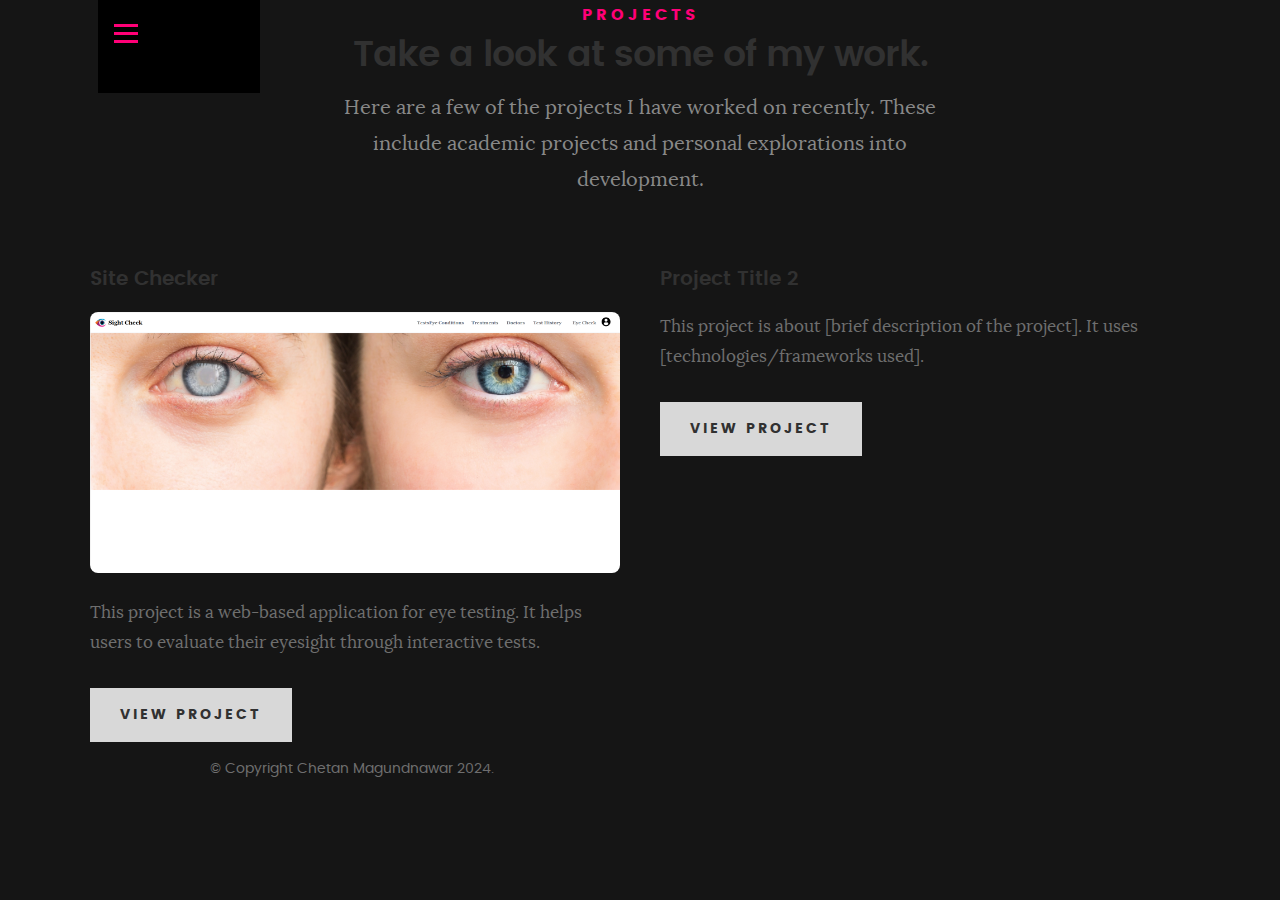
==== projects.html @ 65b10e3d "test" ====
<!DOCTYPE html>
<html class="no-js" lang="en">
<head>

   <!--- basic page needs
   ================================================== -->
   <meta charset="utf-8">
   <title>Projects - Chetan Magundnawar</title>
   <meta name="description" content="">  
   <meta name="author" content="">

   <!-- mobile specific metas
   ================================================== -->
   <meta name="viewport" content="width=device-width, initial-scale=1, maximum-scale=1">

   <!-- CSS
   ================================================== -->
   <link rel="stylesheet" href="css/base.css">  
   <link rel="stylesheet" href="css/main.css">
   <link rel="stylesheet" href="css/vendor.css">     

   <!-- script
   ================================================== -->   
   <script src="js/modernizr.js"></script>
   <script src="js/pace.min.js"></script>

</head>

<body id="top">

   <!-- header 
   ================================================== -->
   <header>      
      <div class="row">

         <div class="top-bar">
            <a class="menu-toggle" href="#"><span>Menu</span></a>

            <div class="logo">
               <a href="index.html">MENU</a>
            </div>             

            <nav id="main-nav-wrap">
               <ul class="main-navigation">
                  <li><a href="index.html">Home</a></li>
                  <li><a href="about.html">About</a></li>
                  <li><a href="projects.html" class="current">Projects</a></li>
                  <li><a href="contact.html">Contact</a></li>                   
               </ul>
            </nav>          
         </div> <!-- /top-bar --> 
         
      </div> <!-- /row -->       
   </header> <!-- /header -->

   <!-- projects section
   ================================================== -->
   <section id="projects">

      <div class="row section-intro">
         <div class="col-twelve">

            <h5>Projects</h5>
            <h1>Take a look at some of my work.</h1>

            <p class="lead">Here are a few of the projects I have worked on recently. These include academic projects and personal explorations into development.</p>

         </div>   		
      </div> <!-- /section-intro -->

      <div class="row projects-content">

         <!-- Example Project -->
         <div class="col-six">
            <div class="project">
               <h3>Site Checker</h3>
               <!-- Add a project image -->
               <img src="images/sitechecker.jpg" alt="Site Checker Project" style="width:100%; border-radius:8px; margin-bottom:15px;">
               <p class="project-description">
                  This project is a web-based application for eye testing. It helps users to evaluate their eyesight through interactive tests.
               </p>
               <!-- Make "View Project" a clickable button -->
               <a href="https://sight-check.vercel.app/" target="_blank" class="button">View Project</a>
            </div>
         </div>
         

         <div class="col-six">
            <div class="project">
               <h3>Project Title 2</h3>
               <p class="project-description">This project is about [brief description of the project]. It uses [technologies/frameworks used].</p>
               <a href="#" class="button">View Project</a>
            </div>
         </div>

         <!-- Add more projects as needed -->
         
      </div> <!-- /projects-content -->

   </section> <!-- /projects -->

   <!-- footer
   ================================================== -->
   <footer>
      <div class="row">
         <div class="col-six tab-full">
            <div class="copyright">
               <span>© Copyright Chetan Magundnawar 2024.</span> 
            </div>		                  
         </div>
      </div> <!-- /row     	
   </footer>  

   <div id="preloader"> 
      <div id="loader"></div>
   </div> 

   <!-- Java Script
   ================================================== --> 
   <script src="js/jquery-2.1.3.min.js"></script>
   <script src="js/plugins.js"></script>
   <script src="js/main.js"></script>

</body>
</html>
---- css/base.css ----
/**
 * =================================================================== 
 *
 *  Kards v1.0 Base Stylesheet
 *  url: styleshout.com
 *  03-01-2016
 *  ------------------------------------------------------------------
 *  TOC:
 *  01. reset
 *  02. basic/base setup styles
 *  03. grid
 *  04. MISC
 *
 * =================================================================== 
 */

/** 
 * ===================================================================
 * 01. reset - normalize.css v3.0.2 | MIT License | git.io/normalize
 *
 * ------------------------------------------------------------------- 
 */
html {
	font-family: sans-serif;
	-ms-text-size-adjust: 100%;
	-webkit-text-size-adjust: 100%;
}

body {
	margin: 0;
}

article,
aside,
details,
figcaption,
figure,
footer,
header,
hgroup,
main,
menu,
nav,
section,
summary {
	display: block;
}

audio,
canvas,
progress,
video {
	display: inline-block;
	vertical-align: baseline;
}

audio:not([controls]) {
	display: none;
	height: 0;
}

[hidden],
template {
	display: none;
}

a {
	background: transparent;
}

a:active,
a:hover {
	outline: 0;
}

abbr[title] {
	border-bottom: 1px dotted;
}

b,
strong {
	font-weight: bold;
}

dfn {
	font-style: italic;
}

h1 {
	font-size: 2em;
	margin: 0.67em 0;
}

mark {
	background: #ff0;
	color: #000;
}

small {
	font-size: 80%;
}

sub,
sup {
	font-size: 75%;
	line-height: 0;
	position: relative;
	vertical-align: baseline;
}

sup {
	top: -0.5em;
}

sub {
	bottom: -0.25em;
}

img {
	border: 0;
}

svg:not(:root) {
	overflow: hidden;
}

figure {
	margin: 1em 40px;
}

hr {
	-moz-box-sizing: content-box;
	box-sizing: content-box;
	height: 0;
}

pre {
	overflow: auto;
}

code,
kbd,
pre,
samp {
	font-family: monospace, monospace;
	font-size: 1em;
}

button,
input,
optgroup,
select,
textarea {
	color: inherit;
	font: inherit;
	margin: 0;
}

button {
	overflow: visible;
}

button,
select {
	text-transform: none;
}

button,
html input[type="button"],
input[type="reset"],
input[type="submit"] {
	-webkit-appearance: button;
	cursor: pointer;
}

button[disabled],
html input[disabled] {
	cursor: default;
}

button::-moz-focus-inner,
input::-moz-focus-inner {
	border: 0;
	padding: 0;
}

input {
	line-height: normal;
}

input[type="checkbox"],
input[type="radio"] {
	box-sizing: border-box;
	padding: 0;
}

input[type="number"]::-webkit-inner-spin-button,
input[type="number"]::-webkit-outer-spin-button {
	height: auto;
}

input[type="search"] {
	-webkit-appearance: textfield;
	-moz-box-sizing: content-box;
	-webkit-box-sizing: content-box;
	box-sizing: content-box;
}

input[type="search"]::-webkit-search-cancel-button,
input[type="search"]::-webkit-search-decoration {
	-webkit-appearance: none;
}

fieldset {
	border: 1px solid #c0c0c0;
	margin: 0 2px;
	padding: 0.35em 0.625em 0.75em;
}

legend {
	border: 0;
	padding: 0;
}

textarea {
	overflow: auto;
}

optgroup {
	font-weight: bold;
}

table {
	border-collapse: collapse;
	border-spacing: 0;
}

td,
th {
	padding: 0;
}

/** 
 * ===================================================================
 * 02. basic/base setup styles - (_basic.scss)
 *
 * ------------------------------------------------------------------- 
 */
html {
	font-size: 62.5%;
	box-sizing: border-box;
}

*,
*::before,
*::after {
	box-sizing: inherit;
}

body {
	font-weight: normal;
	line-height: 1;
	text-rendering: optimizeLegibility;
	word-wrap: break-word;
	-webkit-overflow-scrolling: touch;
	-webkit-text-size-adjust: none;
}

body,
input,
button {
	-moz-osx-font-smoothing: grayscale;
	-webkit-font-smoothing: antialiased;
}

/**
 * Media - (_basic.scss)
 * ------------------------------------------------------------------- 
 */
img,
video {
	max-width: 100%;
	height: auto;
}

/**
 * Typography resets - (_basic.scss)
 * ------------------------------------------------------------------- 
 */
div,
dl,
dt,
dd,
ul,
ol,
li,
h1,
h2,
h3,
h4,
h5,
h6,
pre,
form,
p,
blockquote,
th,
td {
	margin: 0;
	padding: 0;
}

h1,
h2,
h3,
h4,
h5,
h6 {
	-webkit-font-variant-ligatures: common-ligatures;
	-moz-font-variant-ligatures: common-ligatures;
	font-variant-ligatures: common-ligatures;
	text-rendering: optimizeLegibility;
}

em,
i {
	font-style: italic;
	line-height: inherit;
}

strong,
b {
	font-weight: bold;
	line-height: inherit;
}

small {
	font-size: 60%;
	line-height: inherit;
}

ol,
ul {
	list-style: none;
}

li {
	display: block;
}

/**
 * links - (_basic.scss)
 * ------------------------------------------------------------------- 
 */
a {
	text-decoration: none;
	line-height: inherit;
}

a img {
	border: none;
}

/**
 * inputs - (_basic.scss)
 * ------------------------------------------------------------------- 
 */
fieldset {
	margin: 0;
	padding: 0;
}

input[type="email"],
input[type="number"],
input[type="search"],
input[type="text"],
input[type="tel"],
input[type="url"],
input[type="password"],
textarea {
	-webkit-appearance: none;
	-moz-appearance: none;
	-ms-appearance: none;
	-o-appearance: none;
	appearance: none;
}

/** 
 * ===================================================================
 * 03. grid - (_grid.scss)
 *
 * ------------------------------------------------------------------- 
 */
.row {
	width: 94%;
	max-width: 1140px;
	margin: 0 auto;
}

.row:before,
.row:after {
	content: "";
	display: table;
}

.row:after {
	clear: both;
}

.row .row {
	width: auto;
	max-width: none;
	margin-left: -20px;
	margin-right: -20px;
}

[class*="col-"],
.bgrid {
	float: left;
}

[class*="col-"] + [class*="col-"].end {
	float: right;
}

[class*="col-"] {
	padding: 0 20px;
}

.col-one {
	width: 8.33333%;
}

.col-two,
.col-1-6 {
	width: 16.66667%;
}

.col-three,
.col-1-4 {
	width: 25%;
}

.col-four,
.col-1-3 {
	width: 33.33333%;
}

.col-five {
	width: 41.66667%;
}

.col-six,
.col-1-2 {
	width: 50%;
}

.col-seven {
	width: 58.33333%;
}

.col-eight,
.col-2-3 {
	width: 66.66667%;
}

.col-nine,
.col-3-4 {
	width: 75%;
}

.col-ten,
.col-5-6 {
	width: 83.33333%;
}

.col-eleven {
	width: 91.66667%;
}

.col-twelve,
.col-full {
	width: 100%;
}

/**
 * small screens - (_grid.scss)
 * --------------------------------------------------------------- 
 */
@media screen and (max-width:1024px) {
	.row .row {
		margin-left: -18px;
		margin-right: -18px;
	}

	[class*="col-"] {
		padding: 0 18px;
	}

}

/**
 * tablets - (_grid.scss)
 * --------------------------------------------------------------- 
 */
@media screen and (max-width:768px) {
	.row {
		width: auto;
		padding-left: 30px;
		padding-right: 30px;
	}

	.row .row {
		padding-left: 0;
		padding-right: 0;
		margin-left: -15px;
		margin-right: -15px;
	}

	[class*="col-"] {
		padding: 0 15px;
	}

	.tab-1-4 {
		width: 25%;
	}

	.tab-1-3 {
		width: 33.33333%;
	}

	.tab-1-2 {
		width: 50%;
	}

	.tab-2-3 {
		width: 66.66667%;
	}

	.tab-3-4 {
		width: 75%;
	}

	.tab-full {
		width: 100%;
	}

}

/**
 * large mobile devices - (_grid.scss)
 * --------------------------------------------------------------- 
 */
@media screen and (max-width:600px) {
	.row {
		padding-left: 25px;
		padding-right: 25px;
	}

	.row .row {
		margin-left: -10px;
		margin-right: -10px;
	}

	[class*="col-"] {
		padding: 0 10px;
	}

	.mob-1-4 {
		width: 25%;
	}

	.mob-1-2 {
		width: 50%;
	}

	.mob-3-4 {
		width: 75%;
	}

	.mob-full {
		width: 100%;
	}

}

/**
 * small mobile devices - (_grid.scss)
 * --------------------------------------------------------------- 
 */
@media screen and (max-width:400px) {
	.row .row {
		padding-left: 0;
		padding-right: 0;
		margin-left: 0;
		margin-right: 0;
	}

	[class*="col-"] {
		width: 100% !important;
		float: none !important;
		clear: both !important;
		margin-left: 0;
		margin-right: 0;
		padding: 0;
	}

	[class*="col-"] + [class*="col-"].end {
		float: none;
	}

}

/** 
 * ===================================================================
 * block grids - (_grid.scss)
 *
 * ------------------------------------------------------------------- 
 */
[class*="block-"]:before,
[class*="block-"]:after {
	content: "";
	display: table;
}

[class*="block-"]:after {
	clear: both;
}

.block-1-6 .bgrid {
	width: 16.66667%;
}

.block-1-4 .bgrid {
	width: 25%;
}

.block-1-3 .bgrid {
	width: 33.33333%;
}

.block-1-2 .bgrid {
	width: 50%;
}

/**
 * Clearing for block grid columns. Allow columns with 
 * different heights to align properly.
 */
.block-1-6 .bgrid:nth-child(6n+1),
.block-1-4 .bgrid:nth-child(4n+1),
.block-1-3 .bgrid:nth-child(3n+1),
.block-1-2 .bgrid:nth-child(2n+1) {
	clear: both;
}

/**
 * small screens - (_grid.scss)
 * --------------------------------------------------------------- 
 */
@media screen and (max-width:1024px) {
	.block-s-1-6 .bgrid {
		width: 16.66667%;
	}

	.block-s-1-4 .bgrid {
		width: 25%;
	}

	.block-s-1-3 .bgrid {
		width: 33.33333%;
	}

	.block-s-1-2 .bgrid {
		width: 50%;
	}

	.block-s-full .bgrid {
		width: 100%;
		clear: both;
	}

	[class*="block-s-"] .bgrid:nth-child(n) {
		clear: none;
	}

	.block-s-1-6 .bgrid:nth-child(6n+1),
	.block-s-1-4 .bgrid:nth-child(4n+1),
	.block-s-1-3 .bgrid:nth-child(3n+1),
	.block-s-1-2 .bgrid:nth-child(2n+1) {
		clear: both;
	}

}

/**
 * tablets - (_grid.scss)
 * --------------------------------------------------------------- 
 */
@media screen and (max-width:768px) {
	.block-tab-1-6 .bgrid {
		width: 16.66667%;
	}

	.block-tab-1-4 .bgrid {
		width: 25%;
	}

	.block-tab-1-3 .bgrid {
		width: 33.33333%;
	}

	.block-tab-1-2 .bgrid {
		width: 50%;
	}

	.block-tab-full .bgrid {
		width: 100%;
		clear: both;
	}

	[class*="block-tab-"] .bgrid:nth-child(n) {
		clear: none;
	}

	.block-tab-1-6 .bgrid:nth-child(6n+1),
	.block-tab-1-4 .bgrid:nth-child(4n+1),
	.block-tab-1-3 .bgrid:nth-child(3n+1),
	.block-tab-1-2 .bgrid:nth-child(2n+1) {
		clear: both;
	}

}

/**
 * large mobile devices - (_grid.scss)
 * --------------------------------------------------------------- 
 */
@media screen and (max-width:600px) {
	.block-mob-1-6 .bgrid {
		width: 16.66667%;
	}

	.block-mob-1-4 .bgrid {
		width: 25%;
	}

	.block-mob-1-3 .bgrid {
		width: 33.33333%;
	}

	.block-mob-1-2 .bgrid {
		width: 50%;
	}

	.block-mob-full .bgrid {
		width: 100%;
		clear: both;
	}

	[class*="block-mob-"] .bgrid:nth-child(n) {
		clear: none;
	}

	.block-mob-1-6 .bgrid:nth-child(6n+1),
	.block-mob-1-4 .bgrid:nth-child(4n+1),
	.block-mob-1-3 .bgrid:nth-child(3n+1),
	.block-mob-1-2 .bgrid:nth-child(2n+1) {
		clear: both;
	}

}

/**
 * stack on small mobile devices - (_grid.scss)
 * --------------------------------------------------------------- 
 */
@media screen and (max-width:400px) {
	.stack .bgrid {
		width: 100% !important;
		float: none !important;
		clear: both !important;
		margin-left: 0;
		margin-right: 0;
	}

}

/** 
 * ===================================================================
 * 04. MISC  - (_grid.scss)
 *
 * ------------------------------------------------------------------- 
 */

/**
 * Clearing - (http://nicolasgallagher.com/micro-clearfix-hack/
 */
.group:before,
.group:after {
	content: "";
	display: table;
}

.group:after {
	clear: both;
}

/**
 * Misc Helper Styles 
 */
.hide {
	display: none;
}

.invisible {
	visibility: hidden;
}

.antialiased {
	-webkit-font-smoothing: antialiased;
	-moz-osx-font-smoothing: grayscale;
}

.remove-bottom {
	margin-bottom: 0;
}

.half-bottom {
	margin-bottom: 1.5rem !important;
}

.add-bottom {
	margin-bottom: 3rem !important;
}

.no-border {
	border: none;
}

.full-width {
	width: 100%;
}

.text-center {
	text-align: center;
}

.text-left {
	text-align: left;
}

.text-right {
	text-align: right;
}

.pull-left {
	float: left;
}

.pull-right {
	float: right;
}

.align-center {
	margin-left: auto;
	margin-right: auto;
	text-align: center;
}

/*# sourceMappingURL=base.css.map */
---- css/main.css ----
/**
 * =================================================================== 
 *
 *  Kards v1.0 Main Stylesheet
 *  url: styleshout.com
 *  03-01-2016
 *  ------------------------------------------------------------------
 *  TOC:
 *  01. webfonts and iconfonts
 *  02. base style overrides
 *  03. typography & general theme styles
 *  04. preloader
 *  05. forms
 *  06. buttons 
 *  07. other components
 *  08. common styles
 *  09. header styles
 *  10. intro
 *  11. about
 *  12. resume
 *  13. portfolio
 *  14. call-to-action section
 *  15. services
 *  16. stats
 *  17. contact
 *  18. footer
 *
 * =================================================================== 
 */


/** 
 * ===================================================================
 * 01. webfonts and iconfonts - (_document-setup.scss)
 *
 * ------------------------------------------------------------------- 
 */
@import url("fonts.css");
@import url("font-awesome/css/font-awesome.min.css");
@import url("micons/micons.css");


/** 
 * ===================================================================
 * 02. base style overrides - (_document-setup.scss)
 *
 * ------------------------------------------------------------------- 
 */
html {
	font-size: 10px;
}

@media only screen and (max-width:1024px) {
	html {
		font-size: 9.411764705882353px;
	}
}
@media only screen and (max-width:768px) {
	html {
		font-size: 10px;
	}
}
@media only screen and (max-width:400px) {
	html {
		font-size: 9.411764705882353px;
	}
}

html, body {
	height: 100%;
}
body {
	background: #151515;
	font-family: "lora-regular", serif;
	font-size: 1.7rem;
	line-height: 3rem;
	color: #6e6e6e;
}

/**
 * links - (_document-setup.scss)
 * -------------------------------------------------------------------
 */
a, a:visited {
	color: #000000;
	-moz-transition: all 0.3s ease-in-out;
	-o-transition: all 0.3s ease-in-out;
	-webkit-transition: all 0.3s ease-in-out;
	-ms-transition: all 0.3s ease-in-out;
	transition: all 0.3s ease-in-out;
}
a:hover, a:focus, a:active {
	color: #FF0077;
	outline: 0;
}

/** 
 * ===================================================================
 * 03. typography & general theme styles - (_document-setup.scss)
 *
 * ------------------------------------------------------------------- 
 */
h1, h2, h3, h4, h5, h6, .h01, .h02, .h03, .h04, .h05, .h06 {
	font-family: "poppins-semibold", sans-serif;
	color: #313131;
	font-style: normal;
	text-rendering: optimizeLegibility;
	margin-bottom: 2.1rem;
}
h3, .h03, h4, .h04 {
	margin-bottom: 1.8rem;
}
h5, .h05, h6, .h06 {
	font-family: "poppins-bold";
	margin-bottom: 1.2rem;
}
h1, .h01 {
	font-size: 3.1rem;
	line-height: 1.355;
	letter-spacing: -.1rem;
}
@media only screen and (max-width:600px) {
	h1, .h01 {
		font-size: 2.6rem;
		letter-spacing: -.07rem;
	}
}
h2, .h02 {
	font-size: 2.4rem;
	line-height: 1.25;
}
h3, .h03 {
	font-size: 2rem;
	line-height: 1.5;
}
h4, .h04 {
	font-size: 1.7rem;
	line-height: 1.765;
}
h5, .h05 {
	font-size: 1.4rem;
	line-height: 1.714;
	text-transform: uppercase;
	letter-spacing: .15rem;
}
h6, .h06 {
	font-size: 1.3rem;
	line-height: 1.846;
	text-transform: uppercase;
	letter-spacing: .15rem;
}
p img {
	margin: 0;
}
p.lead {
	font-family: "lora-regular", serif;
	font-size: 2rem;
	line-height: 1.8;
	color: #888888;
}
@media only screen and (max-width:768px) {
	p.lead {
		font-size: 1.7rem;
	}
}
em, i, strong, b {
	font-size: 1.7rem;
	line-height: 3rem;
	font-style: normal;
	font-weight: normal;
}
em, i {
	font-family: "lora-italic", serif;
}
strong, b {
	font-family: "lora-bold", serif;
}
small {
	font-size: 1.2rem;
	line-height: inherit;
}
blockquote {
	margin: 3rem 0;
	padding-left: 4rem;
	position: relative;
}
blockquote:before {
	content: "\201C";
	font-size: 8rem;
	line-height: 0px;
	margin: 0;
	color: #313131;
	font-family: arial, sans-serif;
	position: absolute;
	top: 3rem;
	left: 0;
}
blockquote p {
	font-family: georgia, serif;
	font-style: italic;
	padding: 0;
	font-size: 1.9rem;
	line-height: 1.737;
}
blockquote cite {
	display: block;
	font-size: 1.3rem;
	font-style: normal;
	line-height: 1.616;
}
blockquote cite:before {
	content: "\2014 \0020";
}
blockquote cite a, blockquote cite a:visited {
	color: #888888;
	border: none;
}
abbr {
	font-family: "poppins-bold", serif;
	font-variant: small-caps;
	text-transform: lowercase;
	letter-spacing: .05rem;
	color: #888888;
}
var, kbd, samp, code, pre {
	font-family: Consolas, "Andale Mono", Courier, "Courier New", monospace;
}
pre {
	padding: 2.4rem 3rem 3rem;
	background: #F1F1F1;
}
code {
	font-size: 1.4rem;
	margin: 0 .2rem;
	padding: .3rem .6rem;
	white-space: nowrap;
	background: #F1F1F1;
	border: 1px solid #E1E1E1;
	border-radius: 3px;
}
pre > code {
	display: block;
	white-space: pre;
	line-height: 2;
	padding: 0;
	margin: 0;
}
pre.prettyprint > code {
	border: none;
}
del {
	text-decoration: line-through;
}
abbr[title], dfn[title] {
	border-bottom: 1px dotted;
	cursor: help;
}
mark {
	background: #FFF49B;
	color: #000;
}
hr {
	border: solid #d2d2d2;
	border-width: 1px 0 0;
	clear: both;
	margin: 2.4rem 0 1.5rem;
	height: 0;
}

/**
 * Lists - (_document-setup.scss)  
 * -------------------------------------------------------------------
 */
ol {
	list-style: decimal;
}
ul {
	list-style: disc;
}
li {
	display: list-item;
}
ol, ul {
	margin-left: 1.7rem;
}
ul li {
	padding-left: .4rem;
}
ul ul, ul ol, ol ol, ol ul {
	margin: .6rem 0 .6rem 1.7rem;
}
ul.disc li {
	display: list-item;
	list-style: none;
	padding: 0 0 0 .8rem;
	position: relative;
}
ul.disc li::before {
	content: "";
	display: inline-block;
	width: 8px;
	height: 8px;
	border-radius: 50%;
	background: #FF0077;
	position: absolute;
	left: -17px;
	top: 11px;
	vertical-align: middle;
}
dt {
	margin: 0;
	color: #FF0077;
}
dd {
	margin: 0 0 0 2rem;
}

/**
 * tables - (_document-setup.scss)  
 * -------------------------------------------------------------------
 */
table {
	border-width: 0;
	width: 100%;
	max-width: 100%;
	font-family: "lora-regular", sans-serif;
}
th, td {
	padding: 1.5rem 3rem;
	text-align: left;
	border-bottom: 1px solid #E8E8E8;
}
th {
	color: #313131;
	font-family: "poppins-bold", sans-serif;
}
td {
	line-height: 1.5;
}
th:first-child, td:first-child {
	padding-left: 0;
}
th:last-child, td:last-child {
	padding-right: 0;
}
.table-responsive {
	overflow-x: auto;
	-webkit-overflow-scrolling: touch;
}

/**
 * Spacing - (_document-setup.scss)  
 * -------------------------------------------------------------------
 */
button, .button {
	margin-bottom: 1.2;
}
fieldset {
	margin-bottom: 1.5rem;
}
input,
textarea,
select,
pre,
blockquote,
figure,
table,
p,
ul,
ol,
dl,
form,
.fluid-video-wrapper,
.ss-custom-select {
	margin-bottom: 3rem;
}

/**
 * floated image - (_document-setup.scss)  
 * -------------------------------------------------------------------
 */
img.pull-right {
	margin: .9rem 0 0 2.4rem;
}
img.pull-left {
	margin: .9rem 2.4rem 0 0;
}

/**
 * block grid paddings - (_document-setup.scss) 
 * -------------------------------------------------------------------
 */
.bgrid {
	padding: 0 20px;
}
@media only screen and (max-width:1024px) {
	.bgrid {
		padding: 0 18px;
	}
}
@media only screen and (max-width:768px) {
	.bgrid {
		padding: 0 15px;
	}
}
@media only screen and (max-width:600px) {
	.bgrid {
		padding: 0 10px;
	}
}
@media only screen and (max-width:400px) {
	.bgrid {
		padding: 0;
	}
}

/**
 * pace.js styles - minimal  - (_document-setup.scss)
 * -------------------------------------------------------------------
 */
.pace {
	-webkit-pointer-events: none;
	pointer-events: none;
	-webkit-user-select: none;
	-moz-user-select: none;
	user-select: none;
}
.pace-inactive {
	display: none;
}
.pace .pace-progress {
	background: #FF0077;
	position: fixed;
	z-index: 900;
	top: 0;
	right: 100%;
	width: 100%;
	height: 6px;
}

/** 
 * ===================================================================
 * 04. preloader - (_preloader-1.scss)
 *
 * ------------------------------------------------------------------- 
 */
#preloader {
	position: fixed;
	top: 0;
	left: 0;
	right: 0;
	bottom: 0;
	background: #151515;
	z-index: 800;
	height: 100%;
	width: 100%;
}
.no-js #preloader, .oldie #preloader {
	display: none;
}
#loader {
	position: absolute;
	left: 50%;
	top: 50%;
	width: 60px;
	height: 60px;
	margin: -30px 0 0 -30px;
	padding: 0;
}
#loader:before {
	content: "";
	border-top: 11px solid rgba(255, 255, 255, 0.1);
	border-right: 11px solid rgba(255, 255, 255, 0.1);
	border-bottom: 11px solid rgba(255, 255, 255, 0.1);
	border-left: 11px solid #FF0077;
	-webkit-animation: load 1.1s infinite linear;
	animation: load 1.1s infinite linear;
	display: block;
	border-radius: 50%;
	width: 60px;
	height: 60px;
}
@-webkit-keyframes load {
	0% {
		-webkit-transform: rotate(0deg);
		transform: rotate(0deg);
	}
	100% {
		-webkit-transform: rotate(360deg);
		transform: rotate(360deg);
	}
}
@keyframes load {
	0% {
		-webkit-transform: rotate(0deg);
		transform: rotate(0deg);
	}
	100% {
		-webkit-transform: rotate(360deg);
		transform: rotate(360deg);
	}
}

/** 
 * ===================================================================
 * 05. forms - (_forms.scss)
 *
 * ------------------------------------------------------------------- 
 */
fieldset {
	border: none;
}
input[type="email"],
input[type="number"],
input[type="search"],
input[type="text"],
input[type="tel"],
input[type="url"],
input[type="password"],
textarea,
select {
	display: block;
	height: 6rem;
	padding: 1.5rem 0;
	border: 0;
	outline: none;
	vertical-align: middle;
	color: #313131;
	font-family: "poppins-regular", sans-serif;
	font-size: 1.5rem;
	line-height: 3rem;
	max-width: 100%;
	background: transparent;
	border-bottom: 1px solid rgba(0, 0, 0, 0.3);
	-moz-transition: all 0.3s ease-in-out;
	-o-transition: all 0.3s ease-in-out;
	-webkit-transition: all 0.3s ease-in-out;
	-ms-transition: all 0.3s ease-in-out;
	transition: all 0.3s ease-in-out;
}
.ss-custom-select {
	position: relative;
	padding: 0;
}
.ss-custom-select select {
	-webkit-appearance: none;
	-moz-appearance: none;
	-ms-appearance: none;
	-o-appearance: none;
	appearance: none;
	text-indent: 0.01px;
	text-overflow: '';
	margin: 0;
	line-height: 3rem;
	vertical-align: middle;
}
.ss-custom-select select option {
	padding-left: 2rem;
	padding-right: 2rem;
}
.ss-custom-select select::-ms-expand {
	display: none;
}
.ss-custom-select::after {
	content: '\f0d7';
	font-family: 'FontAwesome';
	position: absolute;
	top: 50%;
	right: 1.5rem;
	margin-top: -10px;
	bottom: auto;
	width: 20px;
	height: 20px;
	line-height: 20px;
	font-size: 18px;
	text-align: center;
	pointer-events: none;
	color: #252525;
}

/* IE9 and below */
.oldie .ss-custom-select::after {
	display: none;
}
textarea {
	min-height: 25rem;
}
input[type="email"]:focus,
input[type="number"]:focus,
input[type="search"]:focus,
input[type="text"]:focus,
input[type="tel"]:focus,
input[type="url"]:focus,
input[type="password"]:focus,
textarea:focus,
select:focus {
	color: #cc005f;
	border-bottom: 1px solid #FF0077;
}
label, legend {
	font-family: "poppins-bold", sans-serif;
	font-size: 1.4rem;
	margin-bottom: .6rem;
	color: #3b3b3b;
	display: block;
}
input[type="checkbox"], input[type="radio"] {
	display: inline;
}
label > .label-text {
	display: inline-block;
	margin-left: 1rem;
	font-family: "poppins-regular", sans-serif;
	line-height: inherit;
}
label > input[type="checkbox"], label > input[type="radio"] {
	margin: 0;
	position: relative;
	top: .15rem;
}

/**
 * Style Placeholder Text  
 * -
 */
::-webkit-input-placeholder {
	color: #a1a1a1;
}
:-moz-placeholder {
	color: #a1a1a1;  /* Firefox 18- */
}
::-moz-placeholder {
	color: #a1a1a1;  /* Firefox 19+ */
}
:-ms-input-placeholder {
	color: #a1a1a1;
}
.placeholder {
	color: #a1a1a1 !important;
}

/** 
 * ===================================================================
 * 06. buttons - (_button-essentials.scss)
 *
 * ------------------------------------------------------------------- 
 */
.button,
a.button,
button,
input[type="submit"],
input[type="reset"],
input[type="button"] {
	display: inline-block;
	font-family: "poppins-bold", sans-serif;
	font-size: 1.4rem;
	text-transform: uppercase;
	letter-spacing: .3rem;
	height: 5.4rem;
	line-height: 5.4rem;
	padding: 0 3rem;
	margin: 0 .3rem 1.2rem 0;
	background: #d8d8d8;
	color: #313131;
	text-decoration: none;
	cursor: pointer;
	text-align: center;
	white-space: nowrap;
	border: none;
	-moz-transition: all 0.3s ease-in-out;
	-o-transition: all 0.3s ease-in-out;
	-webkit-transition: all 0.3s ease-in-out;
	-ms-transition: all 0.3s ease-in-out;
	transition: all 0.3s ease-in-out;
}
.button:hover,
a.button:hover,
button:hover,
input[type="submit"]:hover,
input[type="reset"]:hover,
input[type="button"]:hover,
.button:focus,
button:focus,
input[type="submit"]:focus,
input[type="reset"]:focus,
input[type="button"]:focus {
	background: #bebebe;
	color: #000000;
	outline: 0;
}
.button.button-primary,
a.button.button-primary,
button.button-primary,
input[type="submit"].button-primary,
input[type="reset"].button-primary,
input[type="button"].button-primary {
	background: #313131;
	color: #FFFFFF;
}
.button.button-primary:hover,
a.button.button-primary:hover,
button.button-primary:hover,
input[type="submit"].button-primary:hover,
input[type="reset"].button-primary:hover,
input[type="button"].button-primary:hover,
.button.button-primary:focus,
button.button-primary:focus,
input[type="submit"].button-primary:focus,
input[type="reset"].button-primary:focus,
input[type="button"].button-primary:focus {
	background: #1f1f1f;
}
button.full-width, .button.full-width {
	width: 100%;
	margin-right: 0;
}
button.medium, .button.medium {
	height: 5.7rem !important;
	line-height: 5.7rem !important;
	padding: 0 1.8rem !important;
}
button.large, .button.large {
	height: 6rem !important;
	line-height: 6rem !important;
	padding: 0rem 3rem !important;
}
button.stroke, .button.stroke {
	background: transparent !important;
	border: 3px solid #313131;
	line-height: 4.8rem;
}
button.stroke.medium, .button.stroke.medium {
	line-height: 5.1rem !important;
}
button.stroke.large, .button.stroke.large {
	line-height: 5.4rem !important;
}
button.stroke:hover, .button.stroke:hover {
	border: 3px solid #FF0077;
	color: #FF0077;
}
button::-moz-focus-inner, input::-moz-focus-inner {
	border: 0;
	padding: 0;
}


/** 
 * ===================================================================
 * 07. other components - (_others.scss)
 *
 * ------------------------------------------------------------------- 
 */

/**
 * alert box - (_alert-box.scss)
 * -------------------------------------------------------------------
 */
.alert-box {
	padding: 2.1rem 4rem 2.1rem 3rem;
	position: relative;
	margin-bottom: 3rem;
	border-radius: 3px;
	font-family: "poppins-regular", sans-serif;
	font-size: 1.5rem;
}
.alert-box .close {
	position: absolute;
	right: 1.8rem;
	top: 1.8rem;
	cursor: pointer;
}
.ss-error {
	background-color: #ffd1d2;
	color: #e65153;
}
.ss-success {
	background-color: #c8e675;
	color: #758c36;
}
.ss-info {
	background-color: #d7ecfb;
	color: #4a95cc;
}
.ss-notice {
	background-color: #fff099;
	color: #bba31b;
}

/**
 * additional typo styles - (_additional-typo.scss)
 * -------------------------------------------------------------------
 */

/**
 * drop cap 
 */
.drop-cap:first-letter {
	float: left;
	margin: 0;
	padding: 1.5rem .6rem 0 0;
	font-size: 8.4rem;
	font-family: "poppins-bold", sans-serif;
	line-height: 6rem;
	text-indent: 0;
	background: transparent;
	color: #313131;
}

/**
 * line definition style
 */
.lining dt, .lining dd {
	display: inline;
	margin: 0;
}
.lining dt + dt:before, .lining dd + dt:before {
	content: "\A";
	white-space: pre;
}
.lining dd + dd:before {
	content: ", ";
}
.lining dd + dd:before {
	content: ", ";
}
.lining dd:before {
	content: ": ";
	margin-left: -0.2em;
}

/**
 * dictionary definition style
 */
.dictionary-style dt {
	display: inline;
	counter-reset: definitions;
}
.dictionary-style dt + dt:before {
	content: ", ";
	margin-left: -0.2em;
}
.dictionary-style dd {
	display: block;
	counter-increment: definitions;
}
.dictionary-style dd:before {
	content: counter(definitions, decimal) ". ";
}

/** 
 * Pull Quotes
 * -----------
 * markup:
 *
 * <aside class="pull-quote">
 *		<blockquote>
 *			<p></p>
 *		</blockquote>
 *	</aside>
 *
 * --------------------------------------------------------------------- 
 */
.pull-quote {
	position: relative;
	padding: 2.1rem 3rem 2.1rem 0px;
}
.pull-quote:before, .pull-quote:after {
	height: 1em;
	position: absolute;
	font-size: 8rem;
	font-family: Arial, Sans-Serif;
	color: #333;
}
.pull-quote:before {
	content: "\201C";
	top: 33px;
	left: 0;
}
.pull-quote:after {
	content: '\201D';
	bottom: -33px;
	right: 0;
}
.pull-quote blockquote {
	margin: 0;
}
.pull-quote blockquote:before {
	content: none;
}

/** 
 * Stats Tab
 * ---------
 * markup:
 *
 * <ul class="stats-tabs">
 *		<li><a href="#">[value]<em>[name]</em></a></li>
 *	</ul>
 *
 * Extend this object into your markup.
 *
 * ---------------------------------------------------------------------
 */
.stats-tabs {
	padding: 0;
	margin: 3rem 0;
}
.stats-tabs li {
	display: inline-block;
	margin: 0 1.5rem 3rem 0;
	padding: 0 1.5rem 0 0;
	border-right: 1px solid #ccc;
}
.stats-tabs li:last-child {
	margin: 0;
	padding: 0;
	border: none;
}
.stats-tabs li a {
	display: inline-block;
	font-size: 2.5rem;
	font-family: "poppins-bold", sans-serif;
	border: none;
	color: #252525;
}
.stats-tabs li a:hover {
	color: #FF0077;
}
.stats-tabs li a em {
	display: block;
	margin: .6rem 0 0 0;
	font-size: 1.4rem;
	font-family: "poppins-regular", sans-serif;
	color: #888888;
}

/**
 * skillbars - (_skillbars.scss)
 * -------------------------------------------------------------------
 */
.skill-bars {
	list-style: none;
	margin: 6rem 0 3rem;
}
.skill-bars li {
	height: .6rem;
	background: #a1a1a1;
	width: 100%;
	margin-bottom: 6rem;
	padding: 0;
	position: relative;
}
.skill-bars li strong {
	position: absolute;
	left: 0;
	top: -3rem;
	font-family: "poppins-bold", sans-serif;
	color: #313131;
	text-transform: uppercase;
	letter-spacing: .2rem;
	font-size: 1.5rem;
	line-height: 2.4rem;
}
.skill-bars li .progress {
	background: #313131;
	position: relative;
	height: 100%;
}
.skill-bars li .progress span {
	position: absolute;
	right: 0;
	top: -3.6rem;
	display: block;
	font-family: "poppins-regular", sans-serif;
	color: white;
	font-size: 1.1rem;
	line-height: 1;
	background: #313131;
	padding: .6rem .6rem;
	border-radius: 3px;
}
.skill-bars li .progress span::after {
	position: absolute;
	left: 50%;
	bottom: -5px;
	margin-left: -5px;
	border-right: 5px solid transparent;
	border-left: 5px solid transparent;
	border-top: 5px solid #313131;
	content: "";
}

.skill-bars li .percent5   { width: 5%; }
.skill-bars li .percent10  { width: 10%; }
.skill-bars li .percent15  { width: 15%; }
.skill-bars li .percent20  { width: 20%; }
.skill-bars li .percent25  { width: 25%; }
.skill-bars li .percent30  { width: 30%; }
.skill-bars li .percent35  { width: 35%; }
.skill-bars li .percent40  { width: 40%; }
.skill-bars li .percent45  { width: 45%; }
.skill-bars li .percent50  { width: 50%; }
.skill-bars li .percent55  { width: 55%; }
.skill-bars li .percent60  { width: 60%; }
.skill-bars li .percent65  { width: 65%; }
.skill-bars li .percent70  { width: 70%; }
.skill-bars li .percent75  { width: 75%; }
.skill-bars li .percent80  { width: 80%; }
.skill-bars li .percent85  { width: 85%; }
.skill-bars li .percent90  { width: 90%; }
.skill-bars li .percent95  { width: 95%; }
.skill-bars li .percent100 { width: 100%; }


/** 
 * ===================================================================
 * 08. common styles (_layout.scss)
 *
 * ------------------------------------------------------------------- 
 */
.grey-section {
	background: #ebebeb;
}
.grey-section p.lead {
	color: #7d7d7d;
}
.section-intro {
	max-width: 700px;
	margin-left: auto;
	margin-right: auto;
	text-align: center;
	margin-bottom: 3.6rem;
	position: relative;
}
.section-intro h1 {
	font-family: "poppins-semibold", serif;
	font-size: 3.6rem;
	color: #313131;
	line-height: 1.25;
	margin-bottom: 1.2rem;
}
.section-intro h5 {
	color: #FF0077;
	font-size: 1.6rem;
	line-height: 1.875;
	margin-bottom: 0.3rem;
	letter-spacing: .4rem;
}

/**
 * responsive:
 * common styles
 * ------------------------------------------------------------------- 
 */
@media only screen and (max-width:768px) {
	.section-intro {
		max-width: 650px;
	}
	.section-intro h1 {
		font-size: 3rem;
	}
}
@media only screen and (max-width:600px) {
	.section-intro h1 {
		font-size: 2.6rem;
	}
	.section-intro h5 {
		font-size: 1.5rem;
		letter-spacing: .3rem;
	}
}
@media only screen and (max-width:400px) {
	.section-intro h1 {
		font-size: 2.4rem;
	}
}


/** 
 * ===================================================================
 * 09. header styles - (_layout.scss)
 *
 * ------------------------------------------------------------------- 
 */
header {
	position: fixed;
	width: 20%;
	min-height: 66px;
	z-index: 600;
}
header .row {
	position: relative;
	min-height: 66px;
}
header .top-bar {
	display: block;
	background: #000000;
	min-width: 120px;
	min-height: 66px;
	position: absolute;
	left: 90px;
	top: 0;
}
header .logo {
	float: left;
	margin-left: 20px;
	margin-right: 50px;
	margin-top: 25px;
	position: relative;
}
header .logo a {
	display: block;
	margin: 0;
	padding: 0;
	border: none;
	font: 0/0 a;
	text-shadow: none;
	color: transparent;
	width: 92px;
	height: 15px;
	background: url("../images/logo.png") no-repeat center;
	background-size: 92px 15px;
}

/**
 * menu toggle - (_layout.css)
 * ------------------------------------------------------------------- 
 */
.menu-toggle {
	float: left;
	width: 40px;
	height: 40px;
	margin-left: 20px;
	margin-top: 13px;
	display: block;
	position: relative;
}
.menu-toggle span {
	display: block;
	background-color: #FF0077;
	width: 24px;
	height: 3px;
	margin-top: -1.5px;
	font: 0/0 a;
	text-shadow: none;
	color: transparent;
	position: absolute;
	right: 20px;
	top: 50%;
	bottom: auto;
	left: auto;
	-moz-transition: background 0.2s ease-in-out;
	-o-transition: background 0.2s ease-in-out;
	-webkit-transition: background 0.2s ease-in-out;
	-ms-transition: background 0.2s ease-in-out;
	transition: background 0.2s ease-in-out;
}
.menu-toggle span::before, .menu-toggle span::after {
	content: '';
	width: 100%;
	height: 100%;
	background-color: inherit;
	position: absolute;
	left: 0;
	-moz-transition-duration: 0.2s, 0.2s;
	-o-transition-duration: 0.2s, 0.2s;
	-webkit-transition-duration: 0.2s, 0.2s;
	-ms-transition-duration: 0.2s, 0.2s;
	transition-duration: 0.2s, 0.2s;
	-moz-transition-delay: 0.2s, 0s;
	-o-transition-delay: 0.2s, 0s;
	-webkit-transition-delay: 0.2s, 0s;
	-ms-transition-delay: 0.2s, 0s;
	transition-delay: 0.2s, 0s;
}
.menu-toggle span::before {
	top: -8px;
	-moz-transition-property: top, transform;
	-o-transition-property: top, transform;
	-webkit-transition-property: top, transform;
	-ms-transition-property: top, transform;
	transition-property: top, transform;
}
.menu-toggle span::after {
	bottom: -8px;
	-moz-transition-property: bottom, transform;
	-o-transition-property: bottom, transform;
	-webkit-transition-property: bottom, transform;
	-ms-transition-property: bottom, transform;
	transition-property: bottom, transform;
}

/* is clicked */
.menu-toggle.is-clicked span {
	background-color: rgba(255, 0, 119, 0);
}
.menu-toggle.is-clicked span::before, .menu-toggle.is-clicked span::after {
	background-color: #ff0077;
	-moz-transition-delay: 0s, 0.2s;
	-o-transition-delay: 0s, 0.2s;
	-webkit-transition-delay: 0s, 0.2s;
	-ms-transition-delay: 0s, 0.2s;
	transition-delay: 0s, 0.2s;
}
.menu-toggle.is-clicked span::before {
	top: 0;
	-webkit-transform: rotate(45deg);
	-ms-transform: rotate(45deg);
	transform: rotate(45deg);
}
.menu-toggle.is-clicked span::after {
	bottom: 0;
	-webkit-transform: rotate(-45deg);
	-ms-transform: rotate(-45deg);
	transform: rotate(-45deg);
}

/* navigation panel */
#main-nav-wrap {
	display: block;
	width: 100%;
	font-family: "poppins-medium", sans-serif;
	font-size: 1.5rem;
	position: absolute;
	top: 100%;
	left: 0;
}

/* dropdown nav */
.main-navigation {
	background: #000000;
	padding: 24px 30px 42px;
	margin: 0;
	width: 100%;
	height: auto;
	clear: both;
	display: none;
}
.main-navigation > li {
	display: block;
	height: auto;
	text-align: left;
	padding: 0;
}
.main-navigation li a {
	display: block;
	color: #FFFFFF;
	width: auto;
	padding: 15px 0;
	line-height: 16px;
	border: none;
}
.main-navigation li a:hover {
	color: #FF0077;
	padding-left: 1rem;
}
.main-navigation li.current > a {
	background: none;
	color: #FF0077;
}

/**
 * responsive:
 * header styles
 * --------------------------------------------------------------- 
 */
@media only screen and (max-width:1024px) {
	header .top-bar {
		left: 60px;
	}
}
@media only screen and (max-width:768px) {
	header .top-bar {
		left: 50px;
	}
}
@media only screen and (max-width:600px) {
	header .top-bar {
		left: 35px;
	}
}
@media only screen and (max-width:400px) {
	header .top-bar {
		left: 25px;
	}
}


/** 
 * ===================================================================
 * 10. intro - (_layout.scss) 
 *
 * ------------------------------------------------------------------- 
 */
#intro {
	background: #151515 url(../images/intro-bg.jpg) no-repeat center bottom;
	-webkit-background-size: cover;
	-moz-background-size: cover;
	background-size: cover;
	background-attachment: fixed;
	width: 100%;
	height: 100%;
	min-height: 720px;
	display: table;
	position: relative;
	text-align: center;
}
.intro-overlay {
	position: absolute;
	top: 0;
	left: 0;
	width: 100%;
	height: 100%;
	background: #111111;
	opacity: .85;
}

.intro-content {
	display: table-cell;
	vertical-align: middle;
	text-align: center;
	-webkit-transform: translateY(-2.1rem);
	-ms-transform: translateY(-2.1rem);
	transform: translateY(-2.1rem);
}
.intro-content h1 {
	color: #FFFFFF;
	font-family: "poppins-medium", sans-serif;
	font-size: 8.4rem;
	line-height: 1.071;
	max-width: 900px;
	margin-top: 0;
	margin-bottom: .6rem;
	margin-left: auto;
	margin-right: auto;
	text-shadow: 0 0 20px rgba(0, 0, 0, 0.5);
}
.intro-content h5 {
	color: #cc005f;
	font-family: "poppins-bold", sans-serif;
	font-size: 2.3rem;
	line-height: 1.565;
	margin-bottom: 0;
	text-transform: uppercase;
	letter-spacing: .3rem;
	text-shadow: 0 0 6px rgba(0, 0, 0, 0.2);
}
.intro-content .intro-position {
	font-family: "lora-regular", serif;
	font-size: 1.7rem;
	line-height: 2.4rem;
	text-transform: uppercase;
	letter-spacing: .2rem;
	color: #FFFFFF;
	text-shadow: 0 0 6px rgba(0, 0, 0, 0.2);
}
.intro-content .intro-position span {
	display: inline-block;
}
.intro-content .intro-position span::after {
	content: "|";
	text-align: center;
	display: inline-block;
	padding: 0 8px 0 14px;
	color: rgba(255, 255, 255, 0.3);
}
.intro-content .intro-position span:first-child::before {
	content: "|";
	text-align: center;
	display: inline-block;
	padding: 0 14px 0 8px;
	color: rgba(255, 255, 255, 0.3);
}
.intro-content .button {
	color: #FFFFFF !important;
	border-color: rgba(255, 255, 255, 0.3);
	height: 6rem !important;
	line-height: 5.4rem !important;
	padding: 0 3.5rem 0 3rem !important;
	margin-top: .6rem;
	font-size: 1.3rem;
	text-transform: uppercase;
	letter-spacing: .25rem;
}
.intro-content .button:hover, .intro-content .button:focus {
	border-color: #cc005f;
}
.intro-content .button::after {
	display: inline-block;
	content: "\f107";
	font-family: fontAwesome;
	font-size: 1.6rem;
	line-height: inherit;
	text-align: center;
	position: relative;
	left: 1.2rem;
}

.intro-social {
	display: block;
	position: absolute;
	width: 100%;
	left: 0;
	bottom: 7.2rem;
	font-size: 3.3rem;
	margin: 0;
	padding: 0;
}
.intro-social li {
	display: inline-block;
	margin: 0 20px;
	padding: 0;
}
.intro-social li a, .intro-social li a:visited {
	color: #FFFFFF;
}
.intro-social li a:hover, .intro-social li a:focus {
	color: #cc005f;
}

/**
 * responsive:
 * Intro
 * --------------------------------------------------------------- 
 */
@media only screen and (max-width:1024px) {
	.intro-content h1 {
		font-size: 7.6rem;
	}
	.intro-social {
		font-size: 3rem;
	}
	.intro-social li {
		margin: 0 15px;
	}
}
@media only screen and (max-width:768px) {
	#intro {
		min-height: 660px;
	}
	.intro-content h1 {
		font-size: 5.2rem;
	}
	.intro-content h5 {
		font-size: 1.8rem;
	}
	.intro-content .intro-position {
		font-size: 1.3rem;
	}
	.intro-social {
		font-size: 2.5rem;
	}
	.intro-social li {
		margin: 0 10px;
	}
}
@media only screen and (max-width:600px) {
	#intro {
		min-height: 600px;
	}
	.intro-content h1 {
		font-size: 4.6rem;
		margin-bottom: .6rem;
	}
	.intro-content h5 {
		font-size: 1.5rem;
		margin-bottom: .3rem;
		letter-spacing: .2rem;
	}
	.intro-content .intro-position {
		font-size: 1.2rem;
	}
	.intro-content .intro-position span {
		padding: 0 .6rem;
	}
	.intro-content .intro-position span::before, .intro-content .intro-position span::after {
		display: none !important;
	}
	.intro-social {
		font-size: 2.4rem;
	}
}


/** 
 * ===================================================================
 * 11. about - (_layout.scss)
 *
 * ------------------------------------------------------------------- 
 */
#about {
	background: #FFFFFF;
	padding-top: 12rem;
	padding-bottom: 15rem;
}
#about .section-intro {
	margin-bottom: 3rem;
}

.intro-info {
	margin-top: 4.2rem;
	margin-right: -30px;
	margin-left: -30px;
}
.intro-info img {
	height: 9rem;
	width: 9rem;
	border-radius: 50%;
	margin: .9rem 0 0 0;
	float: left;
}
.intro-info .lead {
	text-align: left;
	padding-left: 13rem;
}

.about-content {
	position: relative;
	text-align: left;
	max-width: 850px;
	margin-bottom: 3.6rem;
}
.about-content h3 {
	font-family: "poppins-bold", sans-serif;
	font-size: 1.8rem;
	text-transform: uppercase;
	letter-spacing: .25rem;
}
.about-content .info-list {
	list-style: none;
	margin-left: 0;
}
.about-content .info-list li {
	padding: 0 0 1.5rem 0;
	margin-bottom: .6rem;
}
.about-content .info-list li strong {
	font-family: "poppins-bold", sans-serif;
	color: #313131;
	text-transform: uppercase;
	letter-spacing: .2rem;
	font-size: 1.5rem;
	line-height: 3rem;
}
.about-content .info-list li span {
	display: block;
	font-family: "poppins-regular", sans-serif;
	color: #888888;
	font-size: 1.5rem;
	line-height: 1;
}
.about-content .skill-bars {
	margin-top: 6rem;
}

.button-section {
	text-align: center;
}
.button-section .button {
	width: 250px;
}
.button-section [class*="col-"] .button:first-child {
	margin-right: 4rem;
}

/**
 * responsive:
 * about
 * ------------------------------------------------------------------- 
 */
@media only screen and (max-width:1024px) {
	.intro-info {
		margin-right: 0;
		margin-left: 0;
	}
}
@media only screen and (max-width:768px) {
	.intro-info img {
		height: 7.8rem;
		width: 7.8rem;
	}
	.intro-info .lead {
		padding-left: 11rem;
	}
	.about-content h3 {
		text-align: center;
	}
	.about-content .info-list, .about-content .skill-bars {
		margin-bottom: 4.2rem;
	}
	.button-section .button {
		width: 100%;
		margin-bottom: 3rem;
	}
	.button-section [class*="col-"] .button:first-child {
		margin-right: 0;
	}
}
@media only screen and (max-width:600px) {
	.intro-info {
		text-align: center;
		margin-top: 3rem;
	}
	.intro-info img {
		height: 6.6rem;
		width: 6.6rem;
		float: none;
		display: inline-block;
	}
	.intro-info .lead {
		padding-left: 0;
		text-align: center;
	}
}

/** 
 * ===================================================================
 * 12. resume - (_layout.scss)
 *
 * ------------------------------------------------------------------- 
 */
#resume {
	padding-top: 12rem;
	padding-bottom: 12rem;
}

#resume .resume-header {
	text-align: center;
}
#resume .resume-header h2 {
	color: #FF0077;
}

#resume .resume-timeline {
	max-width: 980px;
}
#resume .timeline-wrap {
	position: relative;
	margin-top: 1.5rem;
	margin-bottom: 6rem;
}
#resume .timeline-wrap::before {
	content: "";
	display: block;
	width: 1px;
	height: 100%;
	background: rgba(0, 0, 0, 0.1);
	position: absolute;
	left: 35%;
	top: 0;
}
#resume .timeline-block {
	position: relative;
	padding-top: 1.5rem;
}
#resume .timeline-ico {
	height: 4.8rem;
	width: 4.8rem;
	line-height: 4.8rem;
	background: #313131;
	border-radius: 50%;
	text-align: center;
	color: #FFFFFF;
	position: absolute;
	left: 35%;
	top: .9rem;
	margin-left: -2.4rem;
}
#resume .timeline-ico i {
	position: relative;
	left: .05rem;
	top: .2rem;
}

#resume .timeline-header {
	float: left;
	width: 35%;
	padding-right: 90px;
	text-align: right;
}
#resume .timeline-header h3 {
	margin-bottom: 0;
}
#resume .timeline-header p {
	font-family: "poppins-regular", sans-serif;
	font-size: 1.6rem;
	color: #888888;
}
#resume .timeline-content {
	margin-left: 35%;
	padding-left: 60px;
}
#resume .timeline-content h4 {
	position: relative;
	padding-bottom: 1.8rem;
}
#resume .timeline-content h4::after {
	content: "";
	display: block;
	height: 3px;
	width: 50px;
	background: rgba(0, 0, 0, 0.2);
	position: absolute;
	left: 0;
	bottom: 0;
}

/**
 * responsive:
 * resume
 * ------------------------------------------------------------------- 
 */
@media only screen and (max-width:1024px) {
	#resume .timeline-header {
		padding-right: 50px;
	}
	#resume .timeline-header h3 {
		font-size: 1.8rem;
	}
	#resume .timeline-header p {
		font-size: 1.4rem;
	}
	#resume .timeline-content {
		padding-left: 50px;
	}
}
@media only screen and (max-width:768px) {
	#resume .timeline-wrap::before {
		left: 2.4rem;
	}
	#resume .timeline-ico {
		left: 2.4rem;
	}
	#resume .timeline-header {
		float: none;
		width: auto;
		padding-right: 15px;
		text-align: left;
	}
	#resume .timeline-header h3 {
		font-size: 2rem;
	}
	#resume .timeline-header p {
		font-size: 1.5rem;
		margin-bottom: 1.5rem;
	}
	#resume .timeline-content {
		margin: 0;
	}
	#resume .timeline-content h4 {
		padding-bottom: 0;
		padding-top: 2.1rem;
		margin-bottom: .6rem;
		font-size: 1.7rem;
	}
	#resume .timeline-content h4::after {
		bottom: auto;
		top: 0;
	}
	#resume .timeline-header, #resume .timeline-content {
		padding-left: 7rem;
	}
}
@media only screen and (max-width:480px) {
	#resume .resume-header h2 {
		font-size: 2.2rem;
	}
	#resume .timeline-wrap::before {
		left: 1.8rem;
	}
	#resume .timeline-ico {
		height: 3.6rem;
		width: 3.6rem;
		line-height: 3.6rem;
		left: 1.8rem;
		margin-left: -1.8rem;
		font-size: 1.5rem;
	}
	#resume .timeline-header, #resume .timeline-content {
		padding-left: 5.5rem;
	}
}


/** 
 * ===================================================================
 * 13. portfolio - (_layout.scss)
 *
 * ------------------------------------------------------------------- 
 */
#portfolio {
	background: #FFFFFF;
	padding-top: 12rem;
	padding-bottom: 12rem;
}
#portfolio .folio-item {
	padding: 0;
	position: relative;
	overflow: hidden;
}
#portfolio .folio-item img {
	vertical-align: middle;
	-moz-transition: all 0.5s ease-in-out;
	-o-transition: all 0.5s ease-in-out;
	-webkit-transition: all 0.5s ease-in-out;
	-ms-transition: all 0.5s ease-in-out;
	transition: all 0.5s ease-in-out;
}

#portfolio .overlay {
	position: absolute;
	top: 0;
	left: 0;
	width: 100%;
	height: 100%;
	background: transparent;
	-moz-transition: all 0.5s ease-in-out;
	-o-transition: all 0.5s ease-in-out;
	-webkit-transition: all 0.5s ease-in-out;
	-ms-transition: all 0.5s ease-in-out;
	transition: all 0.5s ease-in-out;
}

#portfolio .folio-item-table {
	display: table;
	width: 100%;
	height: 100%;
}
#portfolio .folio-item-cell {
	display: table-cell;
	vertical-align: middle;
	text-align: center;
	-moz-transition: all 0.5s ease-in-out;
	-o-transition: all 0.5s ease-in-out;
	-webkit-transition: all 0.5s ease-in-out;
	-ms-transition: all 0.5s ease-in-out;
	transition: all 0.5s ease-in-out;
	position: relative;
	left: -100%;
}

#portfolio .folio-title {
	color: #FFFFFF;
	font-size: 3.3rem;
	padding: 0 3rem;
	margin-bottom: 0;
}
#portfolio .folio-types {
	margin: 0;
	padding: 0;
	text-transform: uppercase;
	font-family: "poppins-regular", sans-serif;
	font-size: 1.2rem;
	letter-spacing: .1rem;
	color: rgba(255, 255, 255, 0.6);
}
#portfolio .folio-item:hover .overlay {
	background: rgba(0, 0, 0, 0.8);
}
#portfolio .folio-item:hover .folio-item-cell {
	left: 0;
}
#portfolio .folio-item:hover img {
	-webkit-transform: scale(1.05);
	-ms-transform: scale(1.05);
	transform: scale(1.05);
}

/**
 * responsive:
 * portfolio
 * ------------------------------------------------------------------- 
 */
@media only screen and (max-width:1024px) {
	#portfolio .folio-title {
		font-size: 3.1rem;
	}
}
@media only screen and (max-width:768px) {
	#portfolio .folio-title {
		font-size: 2.5rem;
	}
}
@media only screen and (max-width:400px) {
	#portfolio .folio-title {
		font-size: 2.2rem;
	}
}

/**
 * Popup Modal - (_layout.scss)
 * ------------------------------------------------------------------
 */
.popup-modal {
	max-width: 550px;
	background: #FFFFFF;
	position: relative;
	margin: 0 auto;
}
.popup-modal .media {
	position: relative;
}
.popup-modal img {
	vertical-align: bottom;
}
.popup-modal .description-box {
	padding: 1.8rem 3.6rem 3rem;
}
.popup-modal .description-box h4 {
	font-family: "poppins-bold", sans-serif;
	font-size: 1.5rem;
	line-height: 2.4rem;
	margin-bottom: .6rem;
}
.popup-modal .description-box p {
	font-family: "poppins-regular", sans-serif;
	font-size: 1.4rem;
	line-height: 2.4rem;
	margin-bottom: 12px;
}
.popup-modal .categories {
	font-family: "poppins-bold", sans-serif;
	font-size: 1.1rem;
	line-height: 1.8rem;
	text-transform: uppercase;
	letter-spacing: .1rem;
	display: block;
	text-align: left;
	color: rgba(0, 0, 0, 0.5);
}
.popup-modal .link-box {
	width: 100%;
	overflow: hidden;
	background: #000000;
}
.popup-modal .link-box a {
	font-family: "poppins-bold", sans-serif;
	font-size: 1.2rem;
	line-height: 6rem;
	color: #FFFFFF;
	text-transform: uppercase;
	letter-spacing: 3px;
	cursor: pointer;
	display: block;
	text-align: center;
	float: left;
	width: 50%;
	-moz-transition: all 0.3s ease-in-out;
	-o-transition: all 0.3s ease-in-out;
	-webkit-transition: all 0.3s ease-in-out;
	-ms-transition: all 0.3s ease-in-out;
	transition: all 0.3s ease-in-out;
}
.popup-modal .link-box a:first-child {
	border-right: 1px solid rgba(200, 200, 200, 0.1);
}
.popup-modal .link-box a:hover {
	background: #cc005f;
	border: none;
}
@media only screen and (max-width:600px) {
	.popup-modal {
		width: auto;
		margin: 0 20px;
	}
}

/**
 * transition effect for modal popup - (_layout.scss)
 * ------------------------------------------------------------------ 
 */

/* overlay at start */
.mfp-fade.mfp-bg {
	opacity: 0;
	-moz-transition: all 0.3s ease-in-out;
	-o-transition: all 0.3s ease-in-out;
	-webkit-transition: all 0.3s ease-in-out;
	-ms-transition: all 0.3s ease-in-out;
	transition: all 0.3s ease-in-out;
}

/* overlay animate in */
.mfp-fade.mfp-bg.mfp-ready {
	opacity: .9;
}

/* overlay animate out */
.mfp-fade.mfp-bg.mfp-removing {
	opacity: 0;
}

/* content at start */
.mfp-fade.mfp-wrap .mfp-content {
	opacity: 0;
	-webkit-transform: translateY(-100%);
	-ms-transform: translateY(-100%);
	transform: translateY(-100%);
	-moz-transition: all 0.3s ease-in-out;
	-o-transition: all 0.3s ease-in-out;
	-webkit-transition: all 0.3s ease-in-out;
	-ms-transition: all 0.3s ease-in-out;
	transition: all 0.3s ease-in-out;
}

/* content animate in */
.mfp-fade.mfp-wrap.mfp-ready .mfp-content {
	opacity: 1;
	-webkit-transform: translateY(0);
	-ms-transform: translateY(0);
	transform: translateY(0);
}

/* content animate out */
.mfp-fade.mfp-wrap.mfp-removing .mfp-content {
	opacity: 0;
	-webkit-transform: translateY(-100%);
	-ms-transform: translateY(-100%);
	transform: translateY(-100%);
}

/** 
 * ===================================================================
 * 14. call-to-action section - (_layout.scss)
 *
 * ------------------------------------------------------------------- 
 */
#cta {
	padding-top: 10.2rem;
	padding-bottom: 9rem;
	text-align: center;
}
#cta p.lead {
	color: #6e6e6e;
}
.cta-content {
	max-width: 640px;
}
.cta-thumb {
	display: inline-block;
	margin-bottom: 1.2rem;
}
.cta-thumb img {
	height: 7.8rem;
	width: 7.8rem;
	border-radius: 50%;
}

/**
 * section ads - (_layout.scss)
 * ------------------------------------------------------------------- 
 */
.section-ads h2 {
	position: relative;
	padding-bottom: 2.1rem;
}
.section-ads h2::after {
	content: "";
	display: block;
	height: 3px;
	width: 80px;
	background: rgba(0, 0, 0, 0.2);
	position: absolute;
	left: 50%;
	bottom: 0;
	margin-left: -40px;
}
.section-ads h2 a, .section-ads h2 a:visited {
	color: #313131;
}
.section-ads span {
	color: #3F0D39;
}

/**
 * responsive:
 * cta
 * -------------------------------------------------------------------
 */
@media only screen and (max-width:650px) {
	.cta-content {
		max-width: 650px;
	}
	.cta-content h2 {
		font-size: 2.4rem;
	}
}


/** 
 * ===================================================================
 * 15. services - (_layout.scss)
 *
 * ------------------------------------------------------------------- 
 */
#services {
	background: #313131 url(../images/bg.jpg) no-repeat center;
	-webkit-background-size: cover;
	-moz-background-size: cover;
	background-size: cover;
	padding-top: 12rem;
	padding-bottom: 12rem;
	color: white;
	position: relative;
}
#services .overlay {
	position: absolute;
	top: 0;
	left: 0;
	width: 100%;
	height: 100%;
	background: #151515;
	opacity: .9;
}

#services .section-intro {
	margin-bottom: 1.8rem;
}

#services .section-intro h1 {
	color: white;
}
#services .section-intro h5 {
	color: #FF0077;
}
#services .section-intro p {
	color: rgba(255, 255, 255, 0.7);
}
.services-content {
	max-width: 1200px;
}
.services-list {
	margin-top: 1.2rem;
	text-align: center;
}
.services-list .service {
	margin-bottom: 1.2rem;
	padding: 0 30px;
}
.services-list .icon {
	display: inline-block;
	margin-bottom: 2.1rem;
}
.services-list .icon i {
	font-size: 5.4rem;
	color: #FF0077;
}
.services-list h3 {
	color: #FFFFFF;
}
.services-list .desc {
	color: rgba(255, 255, 255, 0.6);
}

/* pagination */
.owl-pagination {
	text-align: center;
	width: 100%;
	margin: .6rem 0 0;
}
.owl-theme .owl-controls .owl-page {
	display: inline-block;
}
.owl-theme .owl-controls .owl-page span {
	display: block;
	width: 1.2rem;
	height: 1.2rem;
	margin: 1.2rem .8rem 0 .8rem;
	border-radius: 50%;
	display: inline-block;
	background: #FFFFFF;
}
.owl-theme .owl-controls .owl-page.active span {
	background: #FF0077;
}


/** 
 * ===================================================================
 * 16. stats - (_layout.scss)
 *
 * ------------------------------------------------------------------- 
 */
#stats {
	background: #990047;
	padding-top: 7.2rem;
	padding-bottom: 6rem;
	text-align: center;
}
#stats .row {
	max-width: 1440px;
}
#stats .stat {
	border-left: 1px solid rgba(255, 255, 255, 0.12);
	min-height: 17.4rem;
}
#stats .stat:first-child {
	border: none;
}
#stats .icon-part i {
	font-size: 4.8rem;
	color: #000000;
}
#stats .stat-count {
	color: #FFFFFF;
	font-size: 3.6rem;
	margin-top: 1.2rem;
	margin-bottom: 0;
	font-family: "poppins-medium", sans-serif;
	color: white;
}
#stats .stat-title {
	color: rgba(255, 255, 255, 0.5);
}

/**
 * responsive:
 * stats
 * -------------------------------------------------------------------
 */
@media only screen and (max-width:1024px) {
	#stats .stat:nth-child(n) {
		border-left: 1px solid rgba(255, 255, 255, 0.12);
		padding-bottom: 1.5rem;
	}
	#stats .stat:nth-child(3n+1) {
		border: none;
	}
}
@media only screen and (max-width:768px) {
	#stats .stat:nth-child(n) {
		border-left: 1px solid rgba(255, 255, 255, 0.12);
	}
	#stats .stat:nth-child(2n+1) {
		border: none;
	}
}
@media only screen and (max-width:600px) {
	#stats .stat:nth-child(n) {
		border: none;
	}
}


/** 
 * ===================================================================
 * 17. contact - (_layout.scss)
 *
 * ------------------------------------------------------------------- 
 */
#contact {
	background: #151515;
	padding-top: 12rem;
	padding-bottom: 7.2rem;
}
#contact .section-intro h1 {
	color: white;
}
#contact .section-intro h5 {
	color: #FF0077;
}
#contact .section-intro p {
	color: rgba(255, 255, 255, 0.7);
}

/* contact form */
.contact-form {
	max-width: 740px;
}

.contact-form ::-webkit-input-placeholder {
	color: rgba(255, 255, 255, 0.3);
}
.contact-form :-moz-placeholder {
	color: rgba(255, 255, 255, 0.3);  /* Firefox 18- */
}
.contact-form ::-moz-placeholder {
	color: rgba(255, 255, 255, 0.3);  /* Firefox 19+ */
}
.contact-form :-ms-input-placeholder {
	color: rgba(255, 255, 255, 0.3);
}
.contact-form .placeholder {
	color: rgba(255, 255, 255, 0.3) !important;
}

#contact form {
	margin-top: 0;
	margin-bottom: 3rem;
}
#contact form .form-field {
	position: relative;
}
#contact form .form-field:before, #contact form .form-field:after {
	content: "";
	display: table;
}
#contact form .form-field:after {
	clear: both;
}
#contact form .form-field label {
	font-family: "poppins-bold", sans-serif;
	font-size: 1.1rem;
	line-height: 2.4rem;
	position: absolute;
	bottom: -1.2rem;
	right: .6rem;
	text-transform: uppercase;
	letter-spacing: .1rem;
	padding: 0 2rem;
	margin: 0;
	color: #FFFFFF;
	background: #FF0077;
}
#contact form .form-field label::after {
	position: absolute;
	left: -5px;
	top: 50%;
	margin-top: -6px;
	border-top: 5px solid transparent;
	border-bottom: 5px solid transparent;
	border-right: 5px solid #FF0077;
	content: "";
}
#contact input[type="text"],
#contact input[type="password"],
#contact input[type="email"],
#contact textarea {
	width: 100%;
	color: rgba(255, 255, 255, 0.7);
	margin-bottom: 0;
	border: none;
	border-bottom: 1px solid rgba(255, 255, 255, 0.1);
}
#contact input[type="text"],
#contact input[type="password"],
#contact input[type="email"] {
	height: 6.6rem;
	padding: 1.8rem 2rem;
}
#contact input[type="text"]:focus,
#contact input[type="password"]:focus,
#contact input[type="email"]:focus {
	border-color: #FF0077;
	color: #FFFFFF;
}
#contact textarea {
	min-height: 20rem;
	padding: 1.8rem 2rem;
}
#contact textarea:focus {
	border-color: #FF0077;
	color: #FFFFFF;
}
#contact button.submitform {
	font-size: 1.5rem;
	display: block;
	letter-spacing: .2rem;
	height: 6.6rem;
	line-height: 6.6rem;
	padding: 0 3rem;
	margin-top: 4.8rem;
	width: 100%;
	background: #FF0077;
	color: #FFFFFF;
}
#contact button.submitform:hover, #contact button.submitform:focus {
	background: #cc005f;
}
#message-warning, #message-success {
	display: none;
	background: #0d0d0d;
	border-radius: 3px;
	padding: 3rem;
	margin-bottom: 3.6rem;
	width: 100%;
}
#message-warning {
	color: #fa0003;
}
#message-success {
	color: #FF0077;
}
#message-warning i, #message-success i {
	margin-right: 10px;
}

/* form loader */
#submit-loader {
	display: none;
	position: relative;
	left: 0;
	top: 1.8rem;
	width: 100%;
	text-align: center;
}
#submit-loader .text-loader {
	display: none;
	font-family: "poppins-bold", sans-serif;
	color: #FFFFFF;
	letter-spacing: .3rem;
	text-transform: uppercase;
}
.oldie #submit-loader .s-loader {
	display: none;
}
.oldie #submit-loader .text-loader {
	display: block;
}
.contact-info {
	margin: 4.8rem auto 0;
	font-family: "poppins-regular", sans-serif;
	font-size: 1.5rem;
	text-align: center;
}
.contact-info .collapse {
	padding: 0;
}
.contact-info .icon {
	margin-bottom: 2.1rem;
}
.contact-info .icon i {
	font-size: 4.2rem;
	color: #FFFFFF;
}
.contact-info h5 {
	color: #FF0077;
}

/**
 * loader animation - (_layout.scss)
 * --------------------------------------------------------------- 
 */
.s-loader {
	margin: 1.2rem auto 3rem;
	width: 70px;
	text-align: center;
	-webkit-transform: translateX(0.45rem);
	-ms-transform: translateX(0.45rem);
	transform: translateX(0.45rem);
}
.s-loader > div {
	width: 1rem;
	height: 1rem;
	background-color: #FFFFFF;
	border-radius: 100%;
	display: inline-block;
	margin-right: .9rem;
	-webkit-animation: sk-bouncedelay 1.4s infinite ease-in-out both;
	animation: sk-bouncedelay 1.4s infinite ease-in-out both;
}
.s-loader .bounce1 {
	-webkit-animation-delay: -0.32s;
	animation-delay: -0.32s;
}
.s-loader .bounce2 {
	-webkit-animation-delay: -0.16s;
	animation-delay: -0.16s;
}
@-webkit-keyframes sk-bouncedelay {
	0%, 80%, 100% {
		-webkit-transform: scale(0);
		-ms-transform: scale(0);
		transform: scale(0);
	}
	40% {
		-webkit-transform: scale(1);
		-ms-transform: scale(1);
		transform: scale(1);
	}
}
@keyframes sk-bouncedelay {
	0%, 80%, 100% {
		-webkit-transform: scale(0);
		-ms-transform: scale(0);
		transform: scale(0);
	}
	40% {
		-webkit-transform: scale(1);
		-ms-transform: scale(1);
		transform: scale(1);
	}
}


/** 
 * ===================================================================
 * 18. footer - (_layout.scss)
 *
 * ------------------------------------------------------------------- 
 */
footer {
	padding-bottom: 3rem;
	font-size: 1.4rem;
	font-family: "poppins-regular", sans-serif;
}
footer a, footer a:visited {
	color: #FFFFFF;
}
footer a:hover, footer a:focus {
	color: #FF0077;
}
footer .row {
	max-width: 900px;
}
footer .social {
	text-align: right;
}
footer .footer-social {
	display: inline-block;
	font-size: 2.1rem;
	margin: 0;
	padding: 0;
	position: relative;
	top: -.3rem;
}
footer .footer-social li {
	display: inline-block;
	margin: 0 12px;
	padding: 0;
}
footer .footer-social li a {
	color: #FFFFFF;
}
footer .copyright span {
	display: inline-block;
}
footer .copyright span::after {
	content: "|";
	display: inline-block;
	padding: 0 1rem 0 1.2rem;
	color: rgba(255, 255, 255, 0.1);
}
footer .copyright span:last-child::after {
	display: none;
}

/**
 * responsive:
 * footer
 * -------------------------------------------------------------------
 */
@media only screen and (max-width:768px) {
	footer {
		text-align: center;
	}
	footer .social {
		display: block;
		width: 100%;
		text-align: center;
		margin-bottom: 1.5rem;
	}
	footer .copyright span {
		display: block;
	}
	footer .copyright span::after {
		display: none;
	}
}

/**
 * go to top - (_layout.scss)
 * ------------------------------------------------------------------- 
 */
#go-top {
	position: fixed;
	bottom: 0;
	right: 0;
	z-index: 600;
	display: none;
}
#go-top a {
	text-decoration: none;
	border: 0 none;
	display: block;
	height: 6.6rem;
	width: 6rem;
	line-height: 6.6rem;
	text-align: center;
	background: #cc005f;
	color: #FFFFFF;
	text-align: center;
	text-transform: uppercase;
	-moz-transition: all 0.3s ease-in-out;
	-o-transition: all 0.3s ease-in-out;
	-webkit-transition: all 0.3s ease-in-out;
	-ms-transition: all 0.3s ease-in-out;
	transition: all 0.3s ease-in-out;
}
#go-top a i {
	font-size: 1.6rem;
	line-height: inherit;
}
#go-top a:hover {
	background: #000000;
}

/*# sourceMappingURL=main.css.map */
---- css/vendor.css ----
/**
 * =================================================================== 
 *
 *  Kards v1.0 Vendor/Third Party CSS 
 *  url: styleshout.com
 *  03-01-2016
 *  ------------------------------------------------------------------
 *  TOC:
 *  01. Core Owl Carousel CSS File
 *  02. Magnific Popup CSS
 *
 * =================================================================== 
 */

/* 
 *  01. Core Owl Carousel CSS File
 *	 v1.3.3
 */

/* clearfix */
.owl-carousel .owl-wrapper:after {
	content: ".";
	display: block;
	clear: both;
	visibility: hidden;
	line-height: 0;
	height: 0;
}

/* display none until init */
.owl-carousel {
	display: none;
	position: relative;
	width: 100%;
	-ms-touch-action: pan-y;
}
.owl-carousel .owl-wrapper {
	display: none;
	position: relative;
	-webkit-transform: translate3d(0px, 0px, 0px);
}
.owl-carousel .owl-wrapper-outer {
	overflow: hidden;
	position: relative;
	width: 100%;
}
.owl-carousel .owl-wrapper-outer.autoHeight {
	-webkit-transition: height 500ms ease-in-out;
	-moz-transition: height 500ms ease-in-out;
	-ms-transition: height 500ms ease-in-out;
	-o-transition: height 500ms ease-in-out;
	transition: height 500ms ease-in-out;
}
.owl-carousel .owl-item {
	float: left;
}
.owl-controls .owl-page, .owl-controls .owl-buttons div {
	cursor: pointer;
}
.owl-controls {
	-webkit-user-select: none;
	-khtml-user-select: none;
	-moz-user-select: none;
	-ms-user-select: none;
	user-select: none;
	-webkit-tap-highlight-color: transparent;
}

/* mouse grab icon */
.grabbing {
	cursor: url(grabbing.png) 8 8, move;
}

/* fix */
.owl-carousel .owl-wrapper, .owl-carousel .owl-item {
	-webkit-backface-visibility: hidden;
	-moz-backface-visibility: hidden;
	-ms-backface-visibility: hidden;
	-webkit-transform: translate3d(0, 0, 0);
	-moz-transform: translate3d(0, 0, 0);
	-ms-transform: translate3d(0, 0, 0);
}

/* 
 *  Owl Carousel CSS3 Transitions 
 *  v1.3.2
 */
.owl-origin {
	-webkit-perspective: 1200px;
	-webkit-perspective-origin-x: 50%;
	-webkit-perspective-origin-y: 50%;
	-moz-perspective: 1200px;
	-moz-perspective-origin-x: 50%;
	-moz-perspective-origin-y: 50%;
	perspective: 1200px;
}

/* fade */
.owl-fade-out {
	z-index: 10;
	-webkit-animation: fadeOut .7s both ease;
	-moz-animation: fadeOut .7s both ease;
	animation: fadeOut .7s both ease;
}
.owl-fade-in {
	-webkit-animation: fadeIn .7s both ease;
	-moz-animation: fadeIn .7s both ease;
	animation: fadeIn .7s both ease;
}

/* backSlide */
.owl-backSlide-out {
	-webkit-animation: backSlideOut 1s both ease;
	-moz-animation: backSlideOut 1s both ease;
	animation: backSlideOut 1s both ease;
}
.owl-backSlide-in {
	-webkit-animation: backSlideIn 1s both ease;
	-moz-animation: backSlideIn 1s both ease;
	animation: backSlideIn 1s both ease;
}

/* goDown */
.owl-goDown-out {
	-webkit-animation: scaleToFade .7s ease both;
	-moz-animation: scaleToFade .7s ease both;
	animation: scaleToFade .7s ease both;
}
.owl-goDown-in {
	-webkit-animation: goDown .6s ease both;
	-moz-animation: goDown .6s ease both;
	animation: goDown .6s ease both;
}

/* scaleUp */
.owl-fadeUp-in {
	-webkit-animation: scaleUpFrom .5s ease both;
	-moz-animation: scaleUpFrom .5s ease both;
	animation: scaleUpFrom .5s ease both;
}
.owl-fadeUp-out {
	-webkit-animation: scaleUpTo .5s ease both;
	-moz-animation: scaleUpTo .5s ease both;
	animation: scaleUpTo .5s ease both;
}

/* Keyframes */

/*empty*/
@-webkit-keyframes empty {
	0% {
		opacity: 1;
	}
}
@-moz-keyframes empty {
	0% {
		opacity: 1;
	}
}
@keyframes empty {
	0% {
		opacity: 1;
	}
}
@-webkit-keyframes fadeIn {
	0% {
		opacity: 0;
	}
	100% {
		opacity: 1;
	}
}
@-moz-keyframes fadeIn {
	0% {
		opacity: 0;
	}
	100% {
		opacity: 1;
	}
}
@keyframes fadeIn {
	0% {
		opacity: 0;
	}
	100% {
		opacity: 1;
	}
}
@-webkit-keyframes fadeOut {
	0% {
		opacity: 1;
	}
	100% {
		opacity: 0;
	}
}
@-moz-keyframes fadeOut {
	0% {
		opacity: 1;
	}
	100% {
		opacity: 0;
	}
}
@keyframes fadeOut {
	0% {
		opacity: 1;
	}
	100% {
		opacity: 0;
	}
}
@-webkit-keyframes backSlideOut {
	25% {
		opacity: .5;
		-webkit-transform: translateZ(-500px);
	}
	75% {
		opacity: .5;
		-webkit-transform: translateZ(-500px) translateX(-200%);
	}
	100% {
		opacity: .5;
		-webkit-transform: translateZ(-500px) translateX(-200%);
	}
}
@-moz-keyframes backSlideOut {
	25% {
		opacity: .5;
		-moz-transform: translateZ(-500px);
	}
	75% {
		opacity: .5;
		-moz-transform: translateZ(-500px) translateX(-200%);
	}
	100% {
		opacity: .5;
		-moz-transform: translateZ(-500px) translateX(-200%);
	}
}
@keyframes backSlideOut {
	25% {
		opacity: .5;
		transform: translateZ(-500px);
	}
	75% {
		opacity: .5;
		transform: translateZ(-500px) translateX(-200%);
	}
	100% {
		opacity: .5;
		transform: translateZ(-500px) translateX(-200%);
	}
}
@-webkit-keyframes backSlideIn {
	0%, 25% {
		opacity: .5;
		-webkit-transform: translateZ(-500px) translateX(200%);
	}
	75% {
		opacity: .5;
		-webkit-transform: translateZ(-500px);
	}
	100% {
		opacity: 1;
		-webkit-transform: translateZ(0) translateX(0);
	}
}
@-moz-keyframes backSlideIn {
	0%, 25% {
		opacity: .5;
		-moz-transform: translateZ(-500px) translateX(200%);
	}
	75% {
		opacity: .5;
		-moz-transform: translateZ(-500px);
	}
	100% {
		opacity: 1;
		-moz-transform: translateZ(0) translateX(0);
	}
}
@keyframes backSlideIn {
	0%, 25% {
		opacity: .5;
		transform: translateZ(-500px) translateX(200%);
	}
	75% {
		opacity: .5;
		transform: translateZ(-500px);
	}
	100% {
		opacity: 1;
		transform: translateZ(0) translateX(0);
	}
}
@-webkit-keyframes scaleToFade {
	to {
		opacity: 0;
		-webkit-transform: scale(0.8);
	}
}
@-moz-keyframes scaleToFade {
	to {
		opacity: 0;
		-moz-transform: scale(0.8);
	}
}
@keyframes scaleToFade {
	to {
		opacity: 0;
		transform: scale(0.8);
	}
}
@-webkit-keyframes goDown {
	from {
		-webkit-transform: translateY(-100%);
	}
}
@-moz-keyframes goDown {
	from {
		-moz-transform: translateY(-100%);
	}
}
@keyframes goDown {
	from {
		transform: translateY(-100%);
	}
}
@-webkit-keyframes scaleUpFrom {
	from {
		opacity: 0;
		-webkit-transform: scale(1.5);
	}
}
@-moz-keyframes scaleUpFrom {
	from {
		opacity: 0;
		-moz-transform: scale(1.5);
	}
}
@keyframes scaleUpFrom {
	from {
		opacity: 0;
		transform: scale(1.5);
	}
}
@-webkit-keyframes scaleUpTo {
	to {
		opacity: 0;
		-webkit-transform: scale(1.5);
	}
}
@-moz-keyframes scaleUpTo {
	to {
		opacity: 0;
		-moz-transform: scale(1.5);
	}
}
@keyframes scaleUpTo {
	to {
		opacity: 0;
		transform: scale(1.5);
	}
}


/* 
 *  02. Magnific Popup CSS
 */
.mfp-bg {
	top: 0;
	left: 0;
	width: 100%;
	height: 100%;
	z-index: 1042;
	overflow: hidden;
	position: fixed;
	background: #0b0b0b;
	opacity: 0.8;
	filter: alpha(opacity=80);
}
.mfp-wrap {
	top: 0;
	left: 0;
	width: 100%;
	height: 100%;
	z-index: 1043;
	position: fixed;
	outline: none !important;
	-webkit-backface-visibility: hidden;
}
.mfp-container {
	text-align: center;
	position: absolute;
	width: 100%;
	height: 100%;
	left: 0;
	top: 0;
	padding: 0 8px;
	-webkit-box-sizing: border-box;
	-moz-box-sizing: border-box;
	box-sizing: border-box;
}
.mfp-container:before {
	content: '';
	display: inline-block;
	height: 100%;
	vertical-align: middle;
}
.mfp-align-top .mfp-container:before {
	display: none;
}
.mfp-content {
	position: relative;
	display: inline-block;
	vertical-align: middle;
	margin: 0 auto;
	text-align: left;
	z-index: 1045;
}
.mfp-inline-holder .mfp-content, .mfp-ajax-holder .mfp-content {
	width: 100%;
	cursor: auto;
}
.mfp-ajax-cur {
	cursor: progress;
}
.mfp-zoom-out-cur, .mfp-zoom-out-cur .mfp-image-holder .mfp-close {
	cursor: -moz-zoom-out;
	cursor: -webkit-zoom-out;
	cursor: zoom-out;
}
.mfp-zoom {
	cursor: pointer;
	cursor: -webkit-zoom-in;
	cursor: -moz-zoom-in;
	cursor: zoom-in;
}
.mfp-auto-cursor .mfp-content {
	cursor: auto;
}
.mfp-close, .mfp-arrow, .mfp-preloader, .mfp-counter {
	-webkit-user-select: none;
	-moz-user-select: none;
	user-select: none;
}
.mfp-loading.mfp-figure {
	display: none;
}
.mfp-hide {
	display: none !important;
}
.mfp-preloader {
	color: #CCC;
	position: absolute;
	top: 50%;
	width: auto;
	text-align: center;
	margin-top: -0.8em;
	left: 8px;
	right: 8px;
	z-index: 1044;
}
.mfp-preloader a {
	color: #CCC;
}
.mfp-preloader a:hover {
	color: #FFF;
}
.mfp-s-ready .mfp-preloader {
	display: none;
}
.mfp-s-error .mfp-content {
	display: none;
}
button.mfp-close, button.mfp-arrow {
	overflow: visible;
	cursor: pointer;
	background: transparent;
	border: 0;
	-webkit-appearance: none;
	display: block;
	outline: none;
	padding: 0;
	z-index: 1046;
	-webkit-box-shadow: none;
	box-shadow: none;
}
button::-moz-focus-inner {
	padding: 0;
	border: 0;
}
.mfp-close {
	width: 44px;
	height: 44px;
	line-height: 44px;
	position: absolute;
	right: 0;
	top: 0;
	text-decoration: none;
	text-align: center;
	opacity: 0.65;
	filter: alpha(opacity=65);
	padding: 0 0 18px 10px;
	color: #FFF;
	font-style: normal;
	font-size: 28px;
	font-family: Arial, Baskerville, monospace;
}
.mfp-close:hover, .mfp-close:focus {
	opacity: 1;
	filter: alpha(opacity=100);
}
.mfp-close:active {
	top: 1px;
}
.mfp-close-btn-in .mfp-close {
	color: #333;
}
.mfp-image-holder .mfp-close, .mfp-iframe-holder .mfp-close {
	color: #FFF;
	right: -6px;
	text-align: right;
	padding-right: 6px;
	width: 100%;
}
.mfp-counter {
	position: absolute;
	top: 0;
	right: 0;
	color: #CCC;
	font-size: 12px;
	line-height: 18px;
	white-space: nowrap;
}
.mfp-arrow {
	position: absolute;
	opacity: 0.65;
	filter: alpha(opacity=65);
	margin: 0;
	top: 50%;
	margin-top: -55px;
	padding: 0;
	width: 90px;
	height: 110px;
	-webkit-tap-highlight-color: transparent;
}
.mfp-arrow:active {
	margin-top: -54px;
}
.mfp-arrow:hover, .mfp-arrow:focus {
	opacity: 1;
	filter: alpha(opacity=100);
}
.mfp-arrow:before, .mfp-arrow:after, .mfp-arrow .mfp-b, .mfp-arrow .mfp-a {
	content: '';
	display: block;
	width: 0;
	height: 0;
	position: absolute;
	left: 0;
	top: 0;
	margin-top: 35px;
	margin-left: 35px;
	border: medium inset transparent;
}
.mfp-arrow:after, .mfp-arrow .mfp-a {
	border-top-width: 13px;
	border-bottom-width: 13px;
	top: 8px;
}
.mfp-arrow:before, .mfp-arrow .mfp-b {
	border-top-width: 21px;
	border-bottom-width: 21px;
	opacity: 0.7;
}
.mfp-arrow-left {
	left: 0;
}
.mfp-arrow-left:after, .mfp-arrow-left .mfp-a {
	border-right: 17px solid #FFF;
	margin-left: 31px;
}
.mfp-arrow-left:before, .mfp-arrow-left .mfp-b {
	margin-left: 25px;
	border-right: 27px solid #3F3F3F;
}
.mfp-arrow-right {
	right: 0;
}
.mfp-arrow-right:after, .mfp-arrow-right .mfp-a {
	border-left: 17px solid #FFF;
	margin-left: 39px;
}
.mfp-arrow-right:before, .mfp-arrow-right .mfp-b {
	border-left: 27px solid #3F3F3F;
}
.mfp-iframe-holder {
	padding-top: 40px;
	padding-bottom: 40px;
}
.mfp-iframe-holder .mfp-content {
	line-height: 0;
	width: 100%;
	max-width: 900px;
}
.mfp-iframe-holder .mfp-close {
	top: -40px;
}
.mfp-iframe-scaler {
	width: 100%;
	height: 0;
	overflow: hidden;
	padding-top: 56.25%;
}
.mfp-iframe-scaler iframe {
	position: absolute;
	display: block;
	top: 0;
	left: 0;
	width: 100%;
	height: 100%;
	box-shadow: 0 0 8px rgba(0, 0, 0, 0.6);
	background: #000;
}

/* Main image in popup */
img.mfp-img {
	width: auto;
	max-width: 100%;
	height: auto;
	display: block;
	line-height: 0;
	-webkit-box-sizing: border-box;
	-moz-box-sizing: border-box;
	box-sizing: border-box;
	padding: 40px 0 40px;
	margin: 0 auto;
}

/* The shadow behind the image */
.mfp-figure {
	line-height: 0;
}
.mfp-figure:after {
	content: '';
	position: absolute;
	left: 0;
	top: 40px;
	bottom: 40px;
	display: block;
	right: 0;
	width: auto;
	height: auto;
	z-index: -1;
	box-shadow: 0 0 8px rgba(0, 0, 0, 0.6);
	background: #444;
}
.mfp-figure small {
	color: #BDBDBD;
	display: block;
	font-size: 12px;
	line-height: 14px;
}
.mfp-figure figure {
	margin: 0;
}
.mfp-bottom-bar {
	margin-top: -36px;
	position: absolute;
	top: 100%;
	left: 0;
	width: 100%;
	cursor: auto;
}
.mfp-title {
	text-align: left;
	line-height: 18px;
	color: #F3F3F3;
	word-wrap: break-word;
	padding-right: 36px;
}
.mfp-image-holder .mfp-content {
	max-width: 100%;
}
.mfp-gallery .mfp-image-holder .mfp-figure {
	cursor: pointer;
}
@media screen and (max-width:800px) and (orientation:landscape), screen and (max-height:300px) {

	/**
	     * Remove all paddings around the image on small screen
	     */
	.mfp-img-mobile .mfp-image-holder {
		padding-left: 0;
		padding-right: 0;
	}
	.mfp-img-mobile img.mfp-img {
		padding: 0;
	}
	.mfp-img-mobile .mfp-figure:after {
		top: 0;
		bottom: 0;
	}
	.mfp-img-mobile .mfp-figure small {
		display: inline;
		margin-left: 5px;
	}
	.mfp-img-mobile .mfp-bottom-bar {
		background: rgba(0, 0, 0, 0.6);
		bottom: 0;
		margin: 0;
		top: auto;
		padding: 3px 5px;
		position: fixed;
		-webkit-box-sizing: border-box;
		-moz-box-sizing: border-box;
		box-sizing: border-box;
	}
	.mfp-img-mobile .mfp-bottom-bar:empty {
		padding: 0;
	}
	.mfp-img-mobile .mfp-counter {
		right: 5px;
		top: 3px;
	}
	.mfp-img-mobile .mfp-close {
		top: 0;
		right: 0;
		width: 35px;
		height: 35px;
		line-height: 35px;
		background: rgba(0, 0, 0, 0.6);
		position: fixed;
		text-align: center;
		padding: 0;
	}
}
@media all and (max-width:900px) {
	.mfp-arrow {
		-webkit-transform: scale(0.75);
		transform: scale(0.75);
	}
	.mfp-arrow-left {
		-webkit-transform-origin: 0;
		transform-origin: 0;
	}
	.mfp-arrow-right {
		-webkit-transform-origin: 100%;
		transform-origin: 100%;
	}
	.mfp-container {
		padding-left: 6px;
		padding-right: 6px;
	}
}
.mfp-ie7 .mfp-img {
	padding: 0;
}
.mfp-ie7 .mfp-bottom-bar {
	width: 600px;
	left: 50%;
	margin-left: -300px;
	margin-top: 5px;
	padding-bottom: 5px;
}
.mfp-ie7 .mfp-container {
	padding: 0;
}
.mfp-ie7 .mfp-content {
	padding-top: 44px;
}
.mfp-ie7 .mfp-close {
	top: 0;
	right: 0;
	padding-top: 0;
}

/*# sourceMappingURL=vendor.css.map */
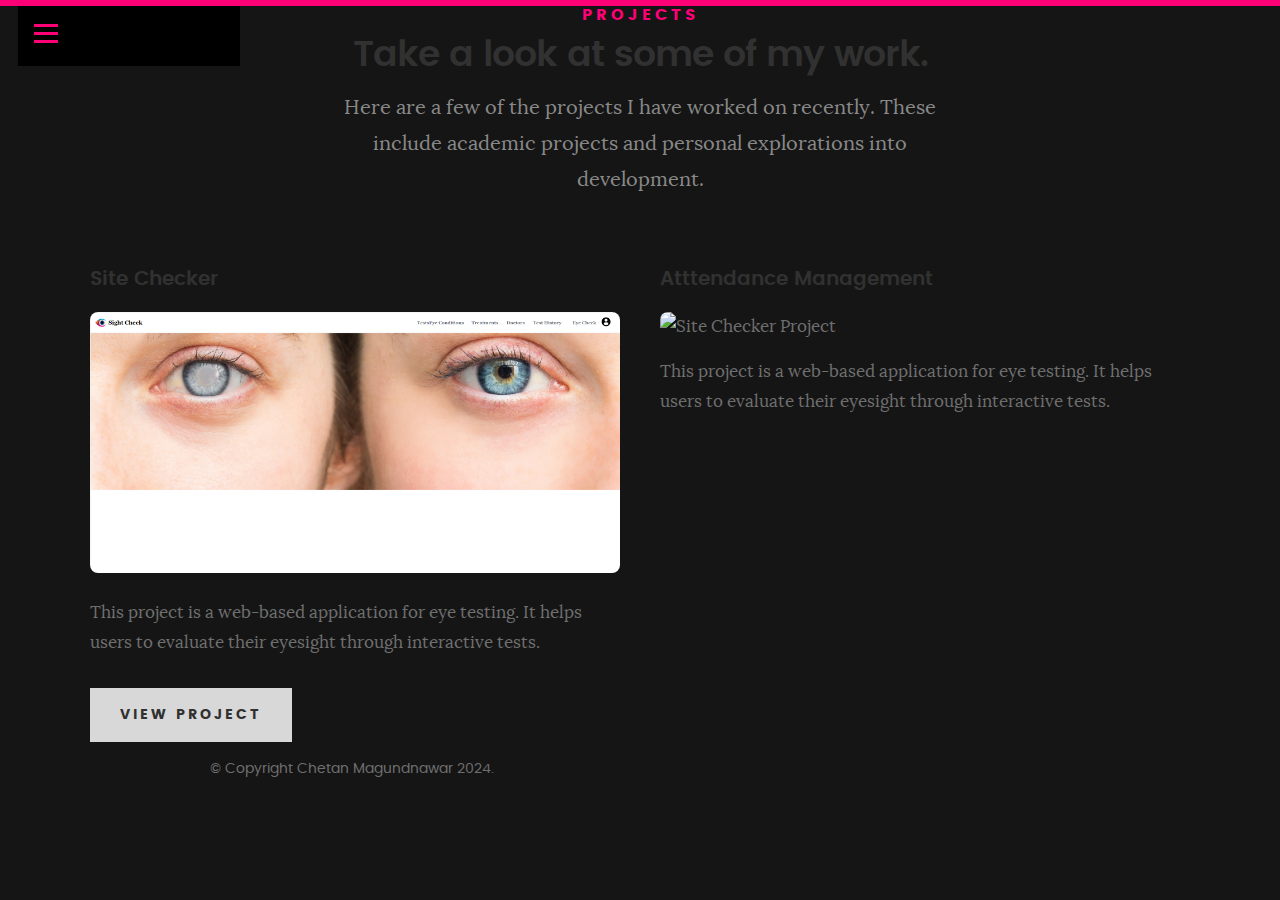
==== commit 4de830fe: "test" ====
--- a/projects.html
+++ b/projects.html
@@ -87,9 +87,14 @@
 
          <div class="col-six">
             <div class="project">
-               <h3>Project Title 2</h3>
-               <p class="project-description">This project is about [brief description of the project]. It uses [technologies/frameworks used].</p>
-               <a href="#" class="button">View Project</a>
+               <h3>Atttendance Management</h3>
+               <!-- Add a project image -->
+               <img src="attendance/sitechecker.jpg" alt="Site Checker Project" style="width:100%; border-radius:8px; margin-bottom:15px;">
+               <p class="project-description">
+                  This project is a web-based application for eye testing. It helps users to evaluate their eyesight through interactive tests.
+               </p>
+               <!-- Make "View Project" a clickable button -->
+              
             </div>
          </div>
 
--- a/css/main.css
+++ b/css/main.css
@@ -1096,10 +1096,10 @@
 header .top-bar {
 	display: block;
 	background: #000000;
-	min-width: 120px;
+	min-width: 0px;
 	min-height: 66px;
 	position: absolute;
-	left: 90px;
+	left: 10px;
 	top: 0;
 }
 header .logo {
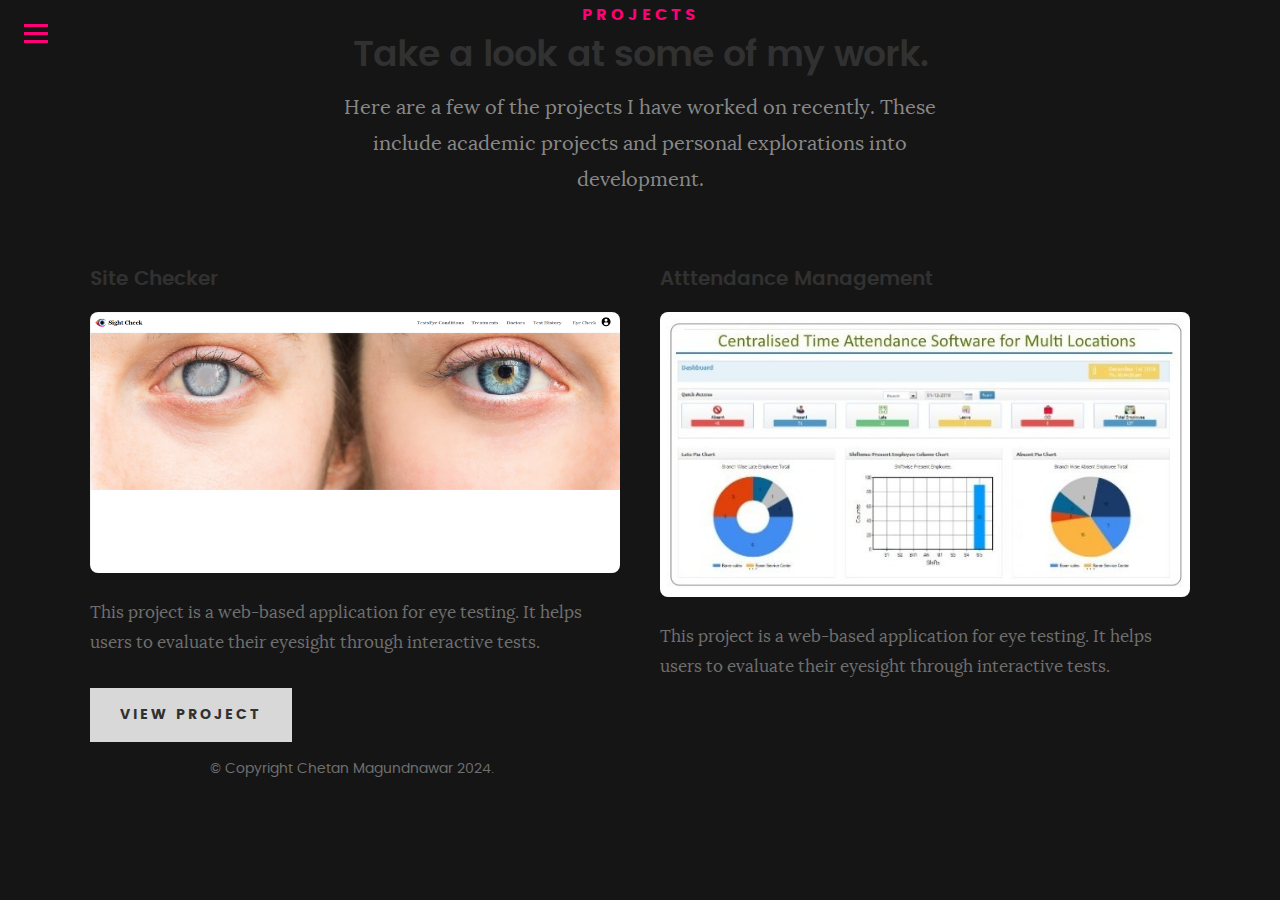
==== commit 4628f5e7: "test" ====
--- a/projects.html
+++ b/projects.html
@@ -89,7 +89,7 @@
             <div class="project">
                <h3>Atttendance Management</h3>
                <!-- Add a project image -->
-               <img src="attendance/sitechecker.jpg" alt="Site Checker Project" style="width:100%; border-radius:8px; margin-bottom:15px;">
+               <img src="images/attendance.jpg" alt="Site Checker Project" style="width:100%; border-radius:8px; margin-bottom:15px;">
                <p class="project-description">
                   This project is a web-based application for eye testing. It helps users to evaluate their eyesight through interactive tests.
                </p>
--- a/css/main.css
+++ b/css/main.css
@@ -1093,15 +1093,21 @@
 	position: relative;
 	min-height: 66px;
 }
-header .top-bar {
-	display: block;
-	background: #000000;
-	min-width: 0px;
-	min-height: 66px;
-	position: absolute;
-	left: 10px;
-	top: 0;
-}
+<header>
+    <div class="top-bar">
+        <span style="float: right; color: white; padding-right: 10px;">More</span>
+    </div>
+    <div class="col-six">
+        <div class="project">
+            <h3>Attendance Management</h3>
+            <!-- Add a project image -->
+            <img src="attendance/AtttendanceManagement.jpg" alt="Site Checker Project" style="width:100%; border-radius:8px; margin-bottom:15px;">
+            <p class="project-description">
+                This project is a web-based application for eye testing. It helps users to evaluate their eyesight through interactive tests.
+            </p>
+        </div>
+    </div>
+</header>
 header .logo {
 	float: left;
 	margin-left: 20px;
@@ -1117,7 +1123,7 @@
 	font: 0/0 a;
 	text-shadow: none;
 	color: transparent;
-	width: 92px;
+	width: 35px;
 	height: 15px;
 	background: url("../images/logo.png") no-repeat center;
 	background-size: 92px 15px;
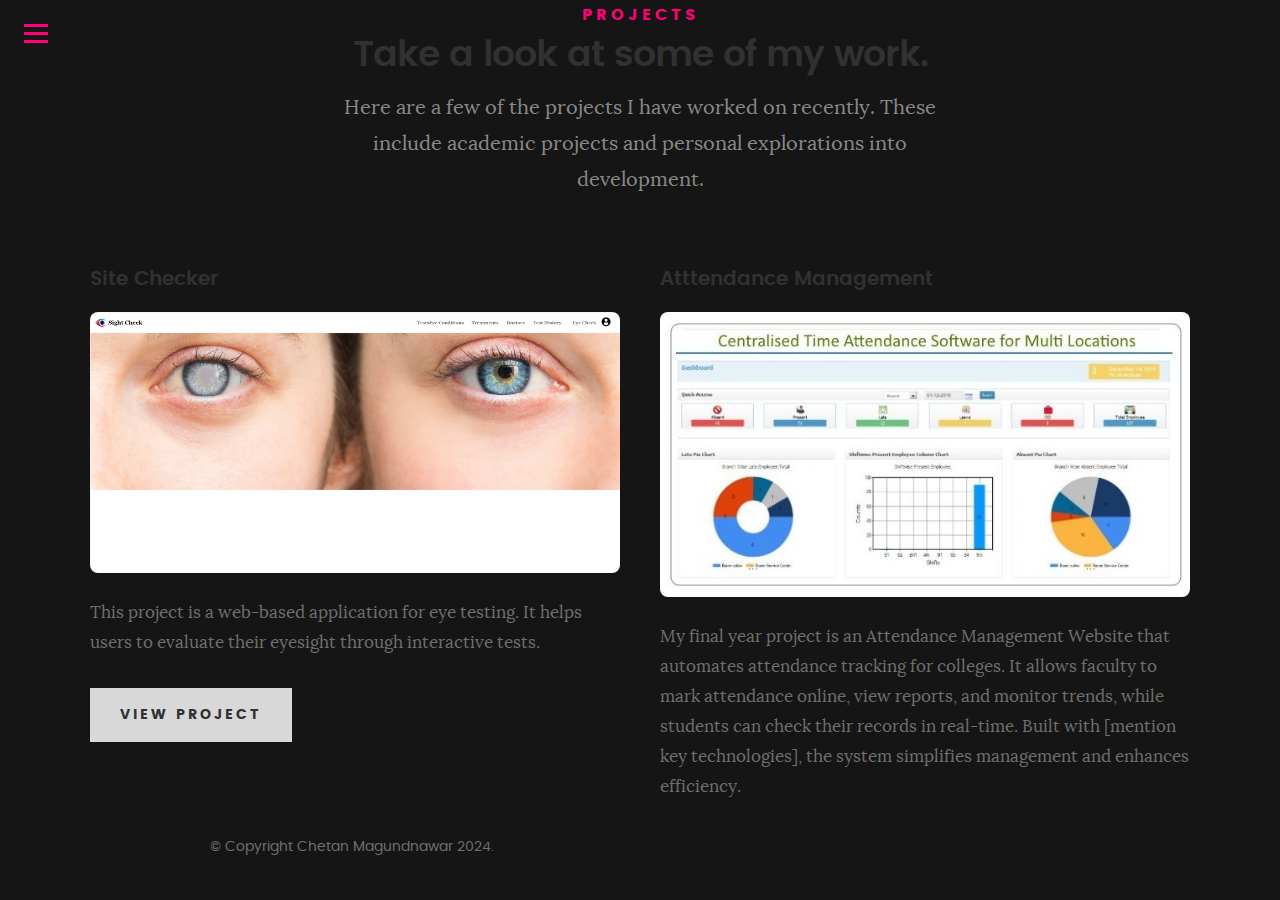
==== commit 008abbc8: "test1" ====
--- a/projects.html
+++ b/projects.html
@@ -91,7 +91,7 @@
                <!-- Add a project image -->
                <img src="images/attendance.jpg" alt="Site Checker Project" style="width:100%; border-radius:8px; margin-bottom:15px;">
                <p class="project-description">
-                  This project is a web-based application for eye testing. It helps users to evaluate their eyesight through interactive tests.
+                  My final year project is an Attendance Management Website that automates attendance tracking for colleges. It allows faculty to mark attendance online, view reports, and monitor trends, while students can check their records in real-time. Built with [mention key technologies], the system simplifies management and enhances efficiency.
                </p>
                <!-- Make "View Project" a clickable button -->
               
--- a/css/main.css
+++ b/css/main.css
@@ -1238,7 +1238,7 @@
 	background: #000000;
 	padding: 24px 30px 42px;
 	margin: 0;
-	width: 100%;
+	width: 170%;
 	height: auto;
 	clear: both;
 	display: none;
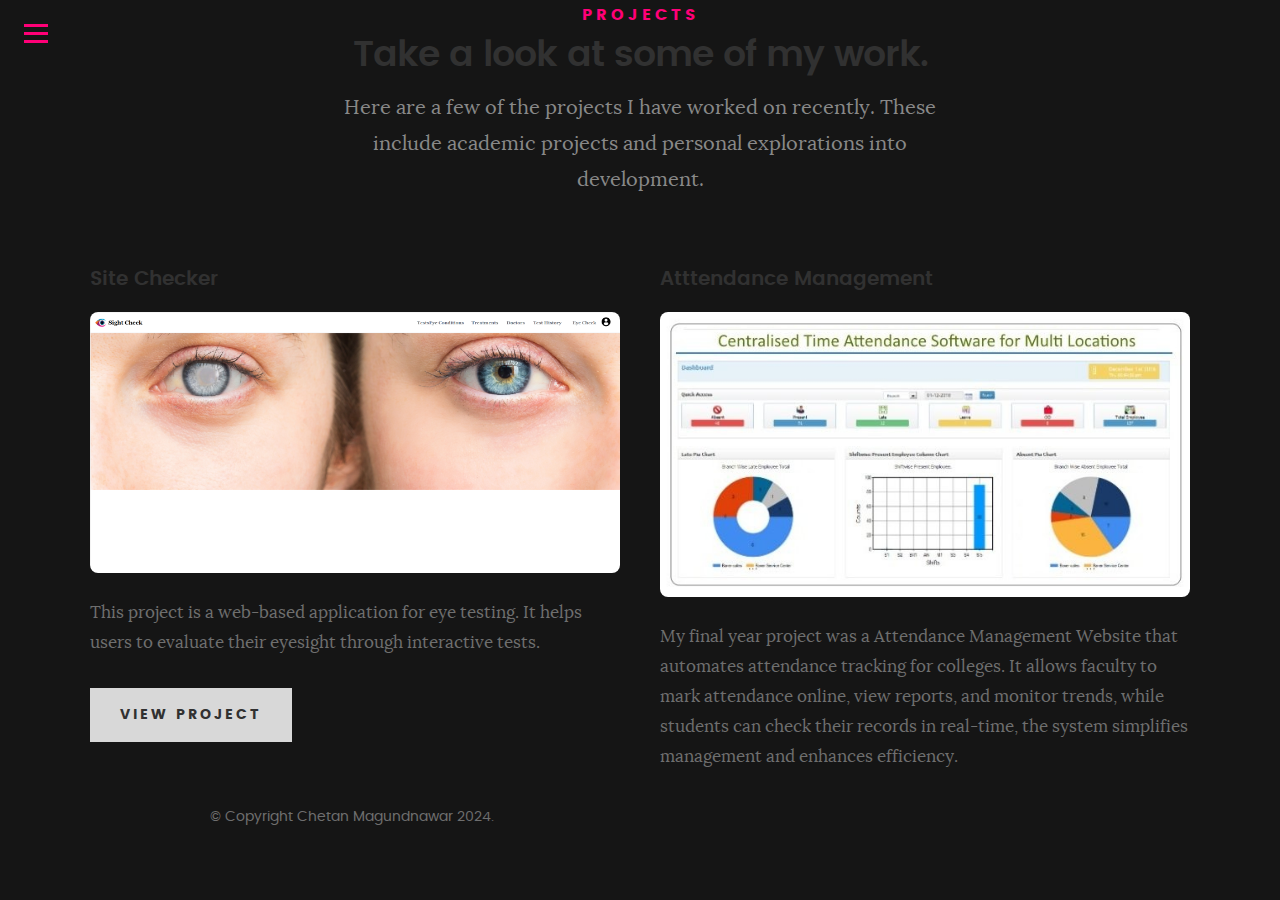
==== commit b44d2db5: "test1" ====
--- a/projects.html
+++ b/projects.html
@@ -91,7 +91,7 @@
                <!-- Add a project image -->
                <img src="images/attendance.jpg" alt="Site Checker Project" style="width:100%; border-radius:8px; margin-bottom:15px;">
                <p class="project-description">
-                  My final year project is an Attendance Management Website that automates attendance tracking for colleges. It allows faculty to mark attendance online, view reports, and monitor trends, while students can check their records in real-time. Built with [mention key technologies], the system simplifies management and enhances efficiency.
+                  My final year project was a Attendance Management Website that automates attendance tracking for colleges. It allows faculty to mark attendance online, view reports, and monitor trends, while students can check their records in real-time, the system simplifies management and enhances efficiency.
                </p>
                <!-- Make "View Project" a clickable button -->
               
